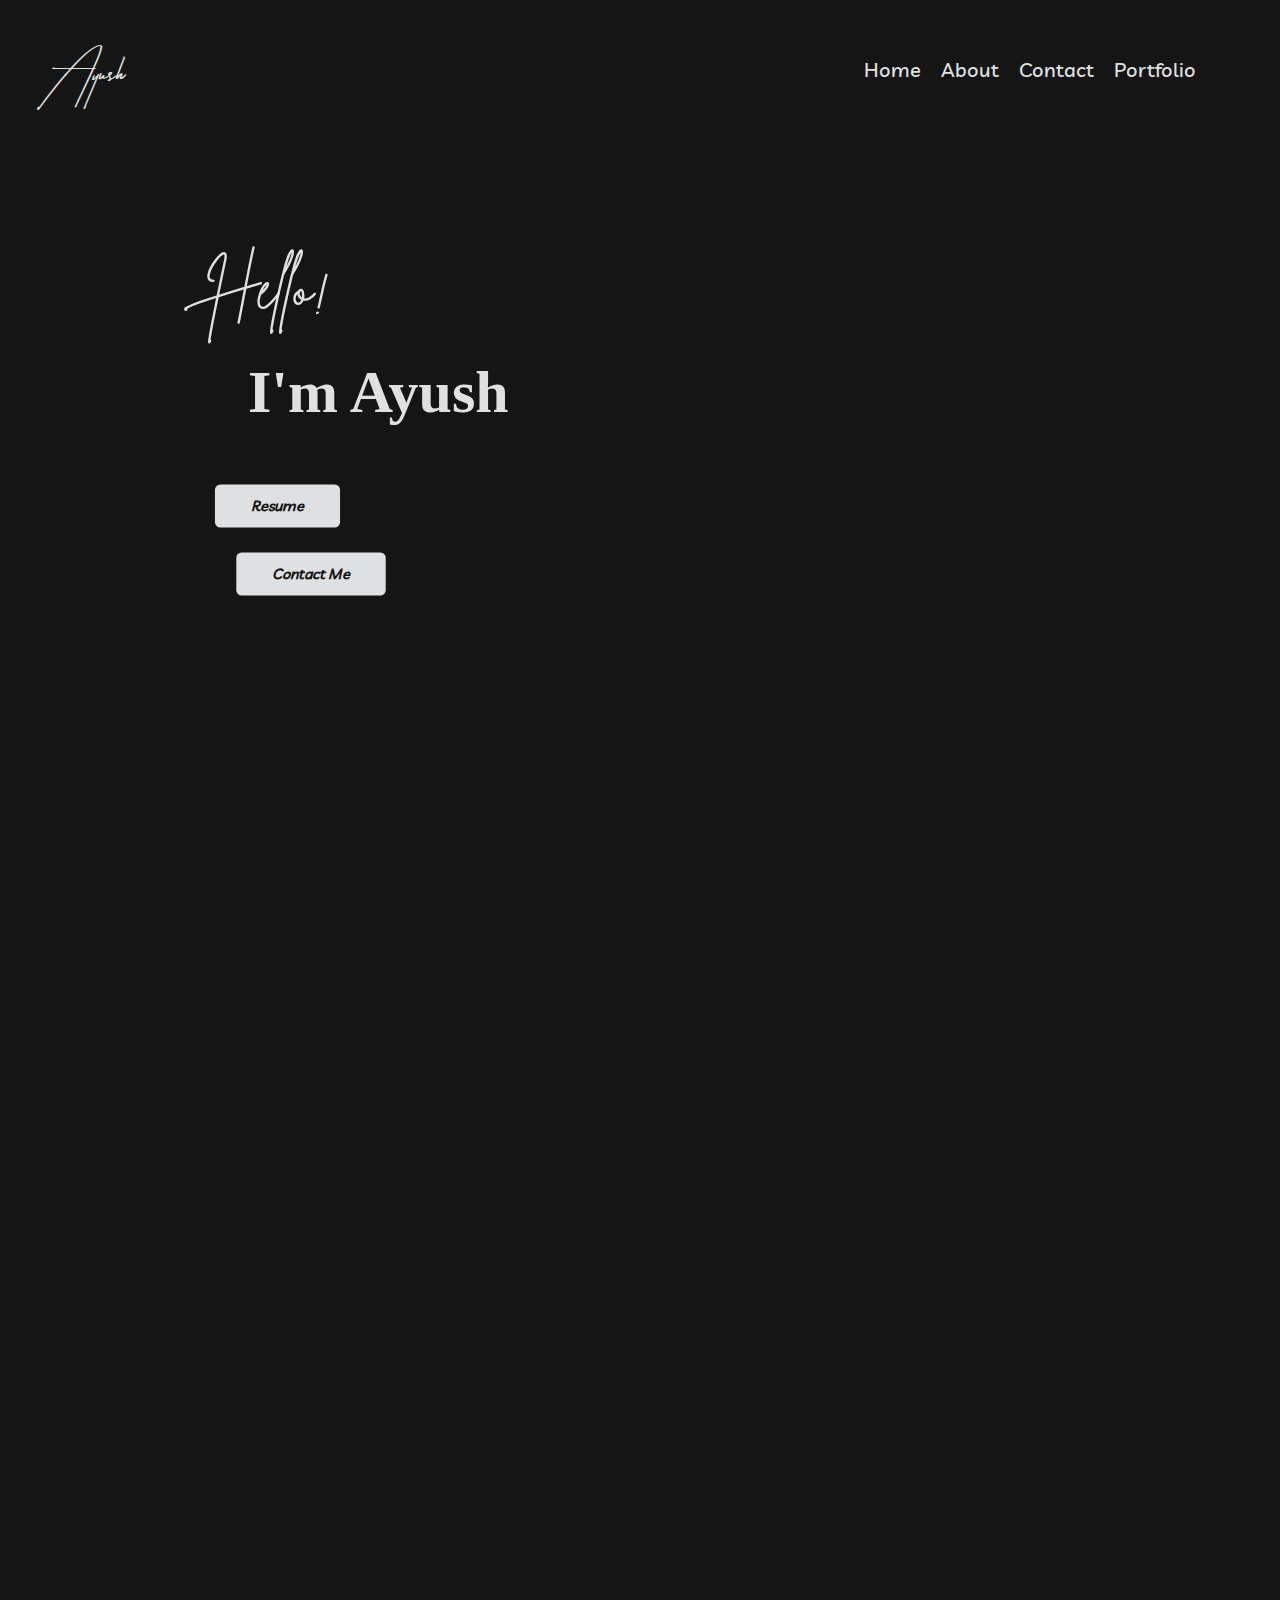
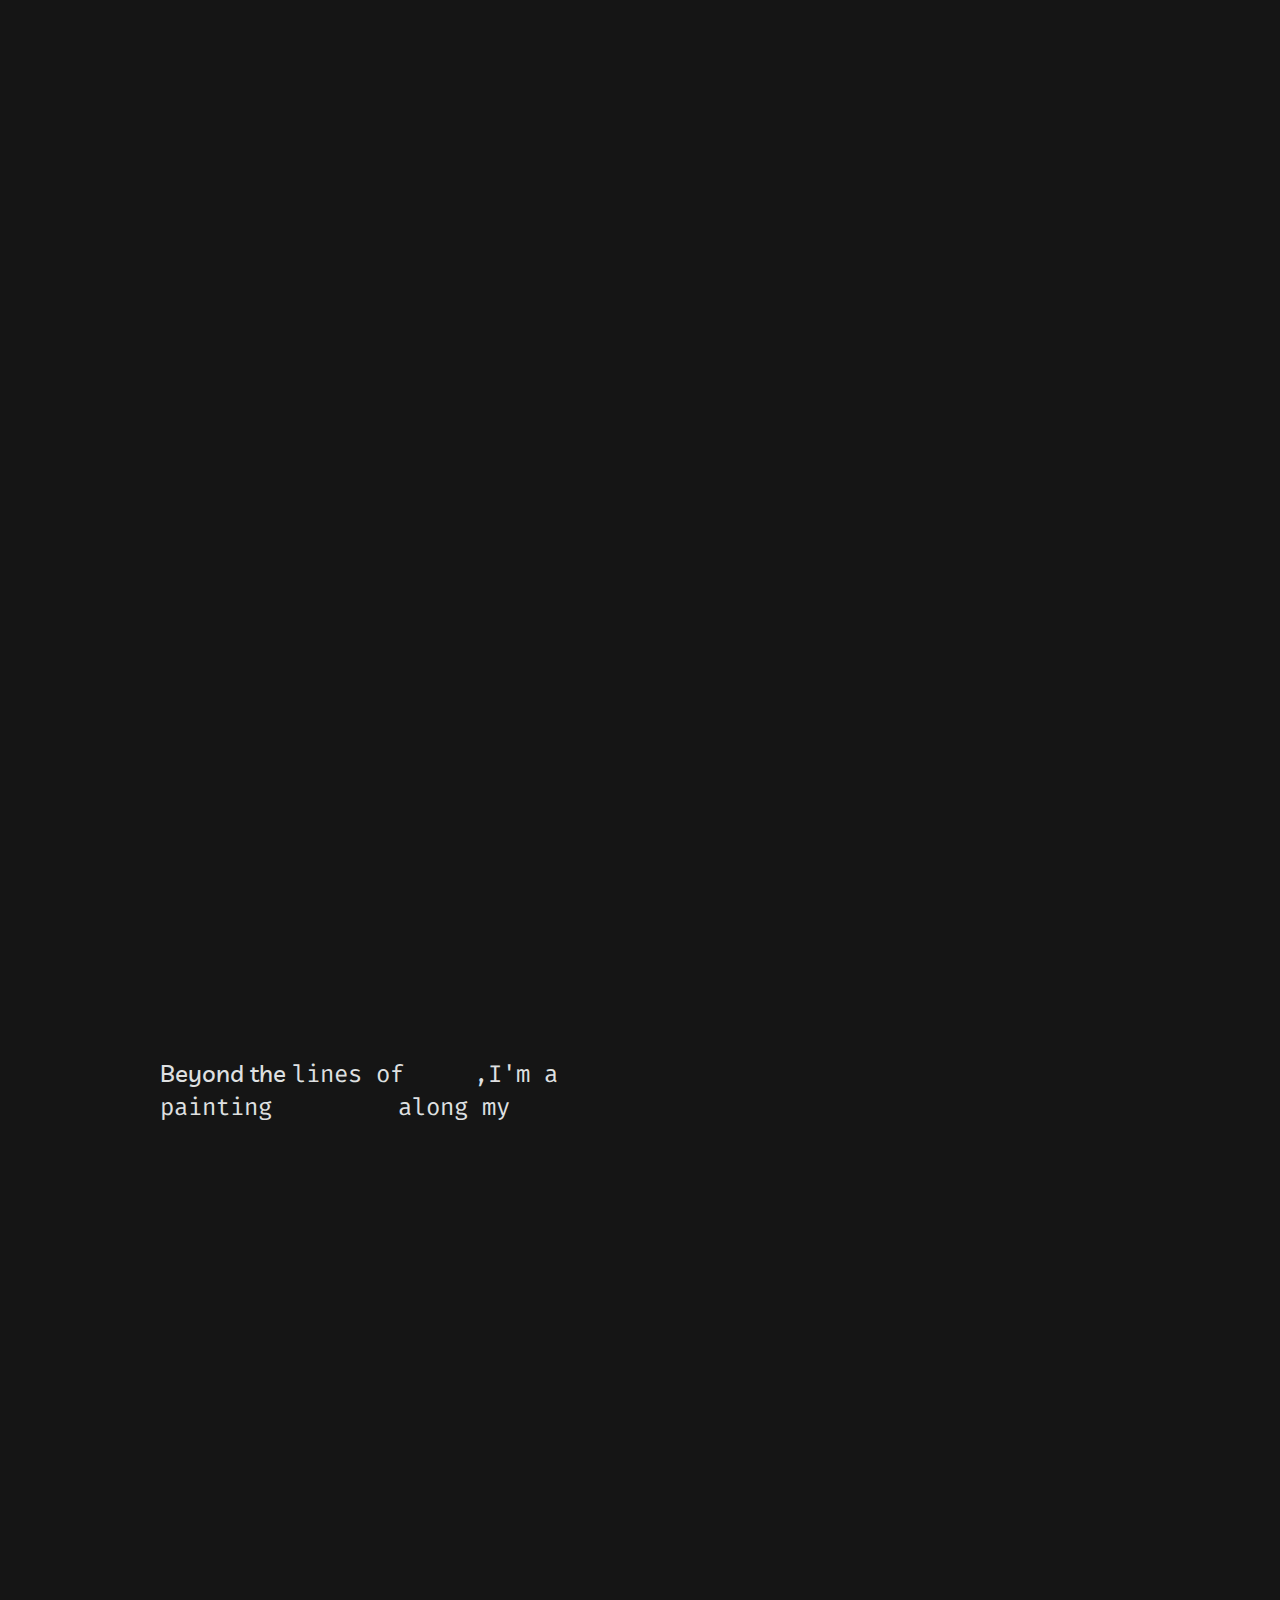
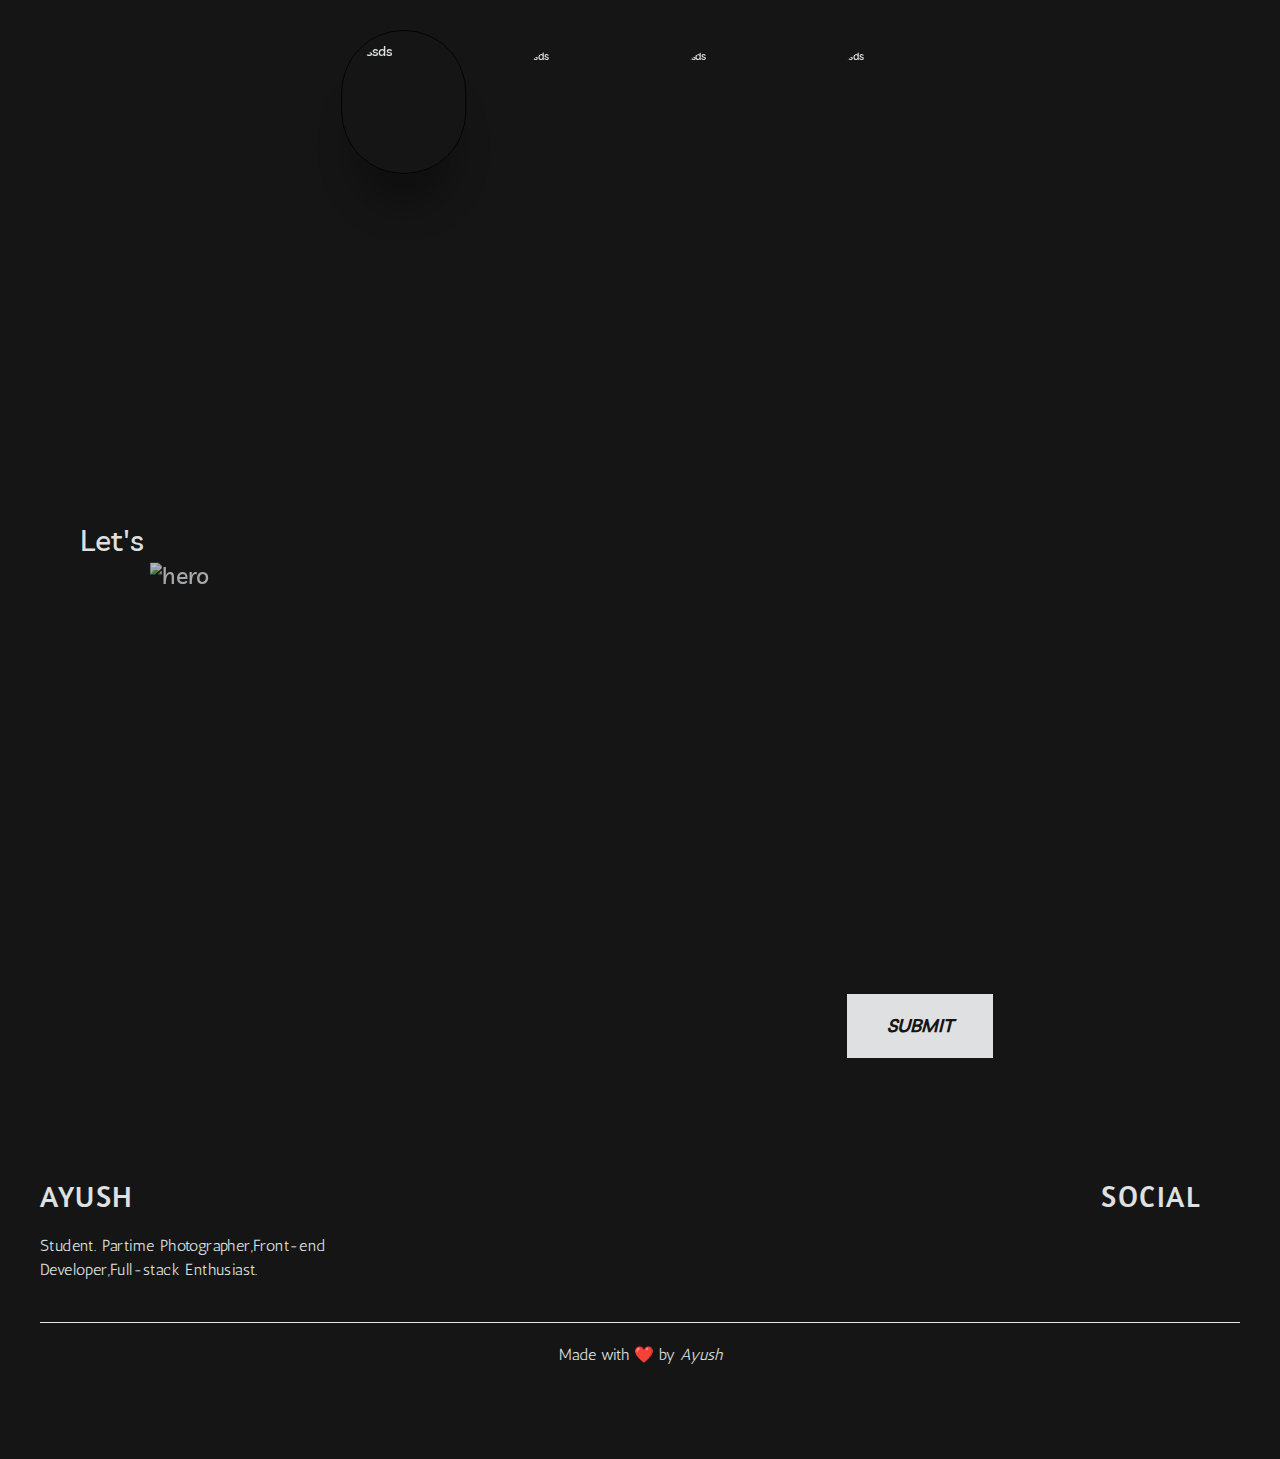
==== index.html @ 9d37b716 "added some precreated files" ====
<!DOCTYPE html>
<html lang="en" class="dark">
<head>
    <meta charset="UTF-8">
    <meta name="viewport" content="width=device-width, initial-scale=1.0">
    <title>Portfolio</title>
    <link rel = "icon" href="./img/titleLogo.png" type = "image/x-icon"> 
    <link rel="stylesheet" href="./css/style.css">
    <link rel="stylesheet" href="./css/style2.css">
    <link rel="stylesheet" href="./fonts/fonts.css">
    <link rel="stylesheet" href="https://cdnjs.cloudflare.com/ajax/libs/font-awesome/6.4.2/css/all.min.css" integrity="sha512-z3gLpd7yknf1YoNbCzqRKc4qyor8gaKU1qmn+CShxbuBusANI9QpRohGBreCFkKxLhei6S9CQXFEbbKuqLg0DA==" crossorigin="anonymous" referrerpolicy="no-referrer" />
    <link rel="stylesheet" href="https://necolas.github.io/normalize.css/latest/normalize.css">
    <link rel="stylesheet" href="aos-master/dist/aos.css" />
    <script src="https://cdn.jsdelivr.net/npm/sweetalert2@11"></script>
    <link rel="stylesheet" type="text/css" href="https://cdn.jsdelivr.net/npm/toastify-js/src/toastify.min.css">
    <link rel="stylesheet" href="https://cdnjs.cloudflare.com/ajax/libs/animate.css/4.1.1/animate.min.css"/>
</head>
<body class="scrollbar-thin scroll-smooth scrollbar-thumb-darkBG dark:scrollbar-thumb-darkWhite dark:bg-darkBG dark:text-darkWhite">

    <div id="home"></div>
    <div id="menus" class="md:mt-10 z-50 dark:bg-darkBG" >
        <div id="hamburger" class="text-center scale-150 md:hidden py-10">
            <i id="burgerIcon" class="fa-solid fa-bars"></i>
        </div>

        <div id="mobileMenu" class="backdrop:blur-xl hidden md:hidden text-black dark:text-darkWhite h-full">
            <ul id="navlinksMobile" class="text-center pt-20 pb-20 tracking-widest">
                <a href="#home" class="m-5"><li>Home</li></a>
                <a href="#about" class="m-5"><li>About</li></a>
                <a href="#contact" class="m-5"><li>Contact</li></a>
                <a href="#portfolio" class="m-5"><li>Portfolio</li></a>
                <li>
                    <i class="fa-solid fa-sun dark:text-darkWhite m-5 text-center text-darkBG cursor-pointer hover:-rotate-45 duration-300" id="iconSwitcher" onclick="switchDarkMode()"></i>
                </li>
            </ul>
        </div>

        <div id="navbar" class="hidden md:flex text-xl justify-between items-center pr-16 pl-16">
            <span id="logo" class="text-5xl">Ayush</span>
            <ul id="navlinks" class="flex my-4 space-x-5 items-center ">
                <a href="#home"><li>Home</li></a>
                <a href="#about"><li>About</li></a>
                <a href="#contact"><li>Contact</li></a>
                <a href="#portfolio"><li>Portfolio</li></a>
                <li>
                    <i class="fa-solid fa-sun dark:text-darkWhite text-center text-darkBG cursor-pointer hover:-rotate-45 duration-300" id="iconSwitcher2" onclick="switchDarkMode()"></i>
                </li>
            </ul>
        </div>
    </div>

    <div id="moveToTop">
        <div class="rounded-xl bg-black w-14 h-14 flex cursor-pointer text-center p-5 dark:bg-darkWhite" id="arrowToTop">
            <i class="fa-solid fa-angle-up dark:text-darkBG text-white"></i>
        </div>
    </div>

    <div id="Ghar" class="p-20" data-aos="fade">
        <section id="" class="relative items-center mt-30">
            <div class="grid md:grid-cols-2 text-2xl">
                <div id="content" class="mt-20 md:px-32" data-aos="fade">
                    <div id="txt" class=" space-y-10 mb-5 text-center md:text-left">
                        <span id="homeHelo" class="text-6xl">Hello!</span>
                        <p class="text-6xl">
                            <span id="im" class="font-bold md:ml-10">I'm Ayush</span>
                        </p>
                    </div>
                    <span id="element" class="md:ml-48 text-left"></span>  
                    <div class="md:space-x-5 mt-10">
                        <button class="bg-black p-3 px-10 mt-5  text-white font-bold italic text-base rounded-md scale-90 dark:bg-darkWhite dark:text-darkBG" id="btn" onclick="downloadResume()">Resume</button>
                        <button class="bg-black p-3 px-10 mt-5  text-white font-bold italic text-base rounded-md scale-90  dark:bg-darkWhite dark:text-darkBG" id="btn" name="contactRefer">
                            Contact Me</a>
                        </button>
                    </div>
                </div> 
                <div id="img" class="hidden md:flex ml-52 scale-50" data-aos="zoom-in">
                    <img src="https://images.unsplash.com/flagged/photo-1576697362153-ac5f08c9b140?q=80&w=1887&auto=format&fit=crop&ixlib=rb-4.0.3&ixid=M3wxMjA3fDB8MHxwaG90by1wYWdlfHx8fGVufDB8fHx8fA%3D%3D" class="dark:brightness-75" alt="">
                </div>
                

            </div>
        </section>
    </div>

    <div id="about" class="p-20">
        <section id="abtme">
            <div class="md:flex md:flex-col-2 space-y-10">
                <div class="md:w-1/2" data-aos="fade-up">
                    <img src="https://images.pexels.com/photos/8059123/pexels-photo-8059123.jpeg?auto=compress&cs=tinysrgb&w=1260&h=750&dpr=1" alt="userimg" class="w-96 h-max mt-16 brightness-75">
                </div>
                <div class="md:w-1/2 text-xl">
                    <h1 class="tracking-wide font-bold mt-16" id="abtHead" data-aos="fade-left">About me</h1>
                    <p class="mt-5 mb-5" id="abtPara" data-aos="fade">Lorem ipsum dolor sit amet consectetur adipisicing elit. Quas adipisci deleniti eum! Harum eius assumenda rem et, dolorem aut! Libero eveniet mollitia, excepturi dolorum nisi aperiam nulla asperiores neque commodi. Lorem ipsum dolor sit, amet consectetur adipisicing elit. Pariatur tenetur, hic aspernatur praesentium sit tempora in quos laboriosam fugiat modi repellat sequi optio. </p>
                    <div class="grid grid-cols-2 tracking-wide ">
                        <div class="mb-5">
                            <h1 class="font-bold" id="abtHead" data-aos="fade-left" class="mb-5">Name</h1>
                            <h3 id="abtSub" data-aos="fade">Ayush</h3>
                        </div>
                        <div class="mb-5">
                            <h1 class="font-bold" id="abtHead" data-aos="fade-left" class="mb-5">Email</h1>
                            <h3 id="abtSub" class="text-base md:text-xl" data-aos="fade"><a href="mailto:ayushatword5@gmail.com">ayushatwork5@gmail.com</a></h3>
                        </div>
                        <div class="mb-5">
                            <h1 class="font-bold" id="abtHead" data-aos="fade-left" class="mb-5">Education</h1>
                            <ul>
                                <li><h3 id="abtSub" data-aos="fade" class="text-base md:text-xl">MIT Manipal</h3></li>
                            </ul>
                        </div>
                        <div class="mb-5">
                            <h1 class="font-bold" id="abtHead" data-aos="fade-left" class="mb-5">Work Experience</h1>
                            <h3 id="abtSub" data-aos="fade" class="text-base md:text-xl">Been here for atleast 1yr.</h3>
                        </div>
                        
                    </div>
                </div>
            </div>
        </section>
    </div>

    <div id="myWorks" class="p-20">
        <div>
            <h1 class="font-bold text-3xl mb-28 text-center" data-aos="fade-right">My Work's</h1>
            <div class="grid md:grid-cols-3 md:mb-20">
                <div class="card h-72" data-aos="zoom-in ">
                    <img src="./img/websites/image.png" alt="img1">
                    <div class="overlay cursor-pointer"></div>
                    <a href="" class="text-center">Explore</a>
                </div>
                <div class="card h-72" data-aos="zoom-in ">
                    <img src="./img/websites/image (1).png" alt="img1">
                    <div class="overlay cursor-pointer"></div>
                    <a href="" class="text-center">Explore</a>
                </div>
                <div class="card h-72" data-aos="zoom-in ">
                    <img src="./img/websites/image (2).png" alt="img1">
                    <div class="overlay cursor-pointer"></div>
                    <a href="" class="text-center">Explore</a>
                </div>
                <div class="card h-72" data-aos="zoom-in ">
                    <img src="./img/websites/image (3).png" alt="img1">
                    <div class="overlay cursor-pointer"></div>
                    <a href="" class="text-center">Explore</a>
                </div>
                <div class="card h-72" data-aos="zoom-in ">
                    <img src="./img/websites/image (4).png" alt="img1">
                    <div class="overlay cursor-pointer"></div>
                    <a href="" class="text-center">Explore</a>
                </div>
                <div class="card h-72" data-aos="zoom-in ">
                    <img src="./img/websites/img6.webp" alt="img1">
                    <div class="overlay cursor-pointer"></div>
                    <a href="" class="text-center">Explore</a>
                </div>
            </div>
            <div id="explore" style="font-family: Julius;" data-aos="fade-right">
                <a href="" style="box-shadow: 0px 0px;" data-aos="fade">EXPLORE MORE <i class="fa-solid fa-chevron-right" style="color: #000000;" id="arrow"></i></a>
            </div>
        </div>
    </div>

    <div id="portfolio" class="p-20 text-center">
        <span class="font-bold text-3xl mb-28" data-aos="fade-right">My Experiences!</span>
        <div class="hidden md:flex justify-between pl-20 pr-20 mt-16 mr-20 ml-10" data-aos="fade-right">
            <span class="font-bold text-xl italic">Technology I use.</span>
            <span class="font-bold text-xl italic">Projects currently in progress.</span>
        </div>

        <div class="grid md:grid-cols-2 grid-rows-1">

            <span class="flex md:hidden mt-20 font-semibold italic text-xl">Technology I use.</span>
            <div class="grid md:grid-rows-2">

                <div class="flex md:ml-16 ml-5 items-center" id="backend" data-aos="fade-up">
                    <div class="flex flex-col items-center">
                        <div class="absolute -rotate-90 transform-origin-bottom-left mt-52 mr-20" id="abilityName">
                            <span class="text-gray-400 italic dark:text-darkComment">BACKEND</span>
                        </div>
                        <div class="flex flex-col items-center">
                            <div class="h-5 w-5 bg-black rounded-full mt-24 dark:bg-darkWhite"></div>
                            <div class="bg-black w-1 h-52 dark:bg-darkWhite"></div>
                            <div class="h-5 w-5 bg-black rounded-full dark:bg-darkWhite"></div>
                        </div>
                    </div>
                    <div class="grid grid-cols-2 grid-rows-2 mt-28" id="imgs">
                        <img src="./img/logos/dark/4a.png" alt="" class="w-20 h-w-20 p-2 ml-2">
                        <img src="./img/logos/dark/2.png" alt="" class="w-20 h-w-20 p-2 ml-2">
                        <img src="./img/logos/dark/3.png" alt="" class="w-20 h-w-20 p-2 ml-2">
                        <img src="./img/logos/dark/4.png" alt="" class="w-20 h-w-20 p-2 ml-2">
                    </div>
                </div>

                <div class="flex md:ml-16 ml-5 items-center" id="frontend" data-aos="fade-up">
                    <div class="flex flex-col items-center">
                        <div class="absolute -rotate-90 transform-origin-bottom-left mt-52 mr-20" id="abilityName">
                            <span class="text-gray-400 italic dark:text-darkComment">FRONTEND</span>
                        </div>
                        <div class="flex flex-col items-center">
                            <div class="h-5 w-5 bg-black rounded-full mt-24 dark:bg-darkWhite"></div>
                            <div class="bg-black w-1 h-52 dark:bg-darkWhite"></div>
                            <div class="h-5 w-5 bg-black rounded-full dark:bg-darkWhite"></div>
                        </div>
                    </div>
                    <div class="grid grid-cols-2 grid-rows-2 mt-28" id="imgs">
                        <img src="./img/logos/dark/9.png" alt="" class="w-20 h-w-20 p-2 ml-2">
                        <img src="./img/logos/dark/10.png" alt="" class="w-20 h-w-20 p-2 ml-2">
                        <img src="./img/logos/dark/11.png" alt="" class="w-20 h-w-20 p-2 ml-2">
                        <img src="./img/logos/dark/12.png" alt="" class="w-20 h-w-20 p-2 ml-2">
                    </div>
                </div>

                <div class="flex md:ml-16 ml-5 items-center" id="Software" data-aos="fade-up">
                    <div class="flex flex-col items-center">
                        <div class="absolute -rotate-90 transform-origin-bottom-left mt-52 mr-20" id="abilityName">
                            <span class="text-gray-400 italic dark:text-darkComment">SOFTWARES</span>
                        </div>
                        <div class="flex flex-col items-center">
                            <div class="h-5 w-5 bg-black rounded-full mt-24 dark:bg-darkWhite"></div>
                            <div class="bg-black w-1 h-52 dark:bg-darkWhite"></div>
                            <div class="h-5 w-5 bg-black rounded-full dark:bg-darkWhite"></div>
                        </div>
                    </div>
                    <div class="grid grid-cols-2 grid-rows-2 mt-28" id="imgs">
                        <img src="./img/logos/dark/5a.png" alt="" class="w-20 h-w-20 p-2 ml-2">
                        <img src="./img/logos/dark/5.png" alt="" class="w-20 h-w-20 p-2 ml-2">
                        <img src="./img/logos/dark/6.png" alt="" class="w-20 h-w-20 p-2 ml-2">
                        <img src="./img/logos/dark/7.png" alt="" class="w-20 h-w-20 p-2 ml-2">
                    </div>
                </div>

            </div>

            <span class="flex md:hidden mt-20 font-semibold italic text-xl">Projects currently in progress.</span>

            <div class="grid grid-rows-2">

                <div class="flex items-center md:space-x-10 space-x-5" data-aos="fade-up">

                    <div class="mt-20">
                        <span class="font-bold">2023</span>
                        <span class="text-slate-500 dark:text-darkComment">Early June</span>
                    </div>
    
                    <div>
                        <div class="flex flex-col items-center">
                            <div class="h-5 w-5 bg-black rounded-full mt-24 dark:bg-darkWhite"></div>
                            <div class="bg-black w-1 h-52 dark:bg-darkWhite"></div>
                            <div class="h-5 w-5 bg-black rounded-full dark:bg-darkWhite"></div>
                        </div>
                    </div>
    
                    <div class="mt-20">
                        <span class="italic text-2xl">Project 1</span>
                        <br>
                        <span class="text-xl text-slate-500 dark:text-darkComment">Hello world</span>
                        <p class="mt-10 tracking-wide">Lorem ipsum dolor sit, amet consectetur adipisicing elit. Assumenda aperiam fugit fugiat molestiae, sit deleniti quaerat doloribus nemo possimus placeat ipsum neque consequuntur nostrum excepturi ducimus dolor temporibus nulla alias!</p>
                    </div>
    
                </div>

                <div class="flex items-center md:space-x-10 space-x-5" data-aos="fade-up">

                    <div class="mt-20">
                        <span class="font-bold">2023</span>
                        <span class="text-slate-500 dark:text-darkComment">Mid July</span>
                    </div>
    
                    <div>
                        <div class="flex flex-col items-center">
                            <div class="h-5 w-5 bg-black rounded-full mt-24 dark:bg-darkWhite"></div>
                            <div class="bg-black w-1 h-52 dark:bg-darkWhite"></div>
                            <div class="h-5 w-5 bg-black rounded-full dark:bg-darkWhite"></div>
                        </div>
                    </div>
    
                    <div class="mt-20">
                        <span class="italic text-2xl">Project 2</span>
                        <br>
                        <span class="text-xl text-slate-500 dark:text-darkComment">React App</span>
                        <p class="mt-10 tracking-wide">Lorem ipsum dolor sit, amet consectetur adipisicing elit. Assumenda aperiam fugit fugiat molestiae, sit deleniti quaerat doloribus nemo possimus placeat ipsum neque consequuntur nostrum excepturi ducimus dolor temporibus nulla alias!</p>
                    </div>
    
                </div>

                <div class="flex items-center md:space-x-10 space-x-5" data-aos="fade-up">

                    <div class="mt-20">
                        <span class="font-bold">2023</span>
                        <span class="text-slate-500 dark:text-darkComment">Late <br>
                        Aug</span>
                    </div>
    
                    <div>
                        <div class="flex flex-col items-center">
                            <div class="h-5 w-5 bg-black rounded-full mt-24 dark:bg-darkWhite"></div>
                            <div class="bg-black w-1 h-52 dark:bg-darkWhite"></div>
                            <div class="h-5 w-5 bg-black rounded-full dark:bg-darkWhite"></div>
                        </div>
                    </div>
    
                    <div class="mt-20">
                        <span class="italic text-2xl">Project 3</span>
                        <br>
                        <span class="text-xl text-slate-500 dark:text-darkComment">Cafe Store</span>
                        <p class="mt-10 tracking-wide">Lorem ipsum dolor sit, amet consectetur adipisicing elit. Assumenda aperiam fugit fugiat molestiae, sit deleniti quaerat doloribus nemo possimus placeat ipsum neque consequuntur nostrum excepturi ducimus dolor temporibus nulla alias!</p>
                    </div>
    
                </div>
            </div>
        </div>
        <div class="mt-36 text-center" data-aos="fade-right">
            <span class="italic text-base tracking-wider" style="font-family: firaCode;">"I enjoy learning new technologies every day, making things more beautiful."</span>
        </div>
    </div>

    <div id="extras" class="p-20">
        <section id="Portfolio">
            <div class="px-10 md:p-20 md:flex md:space-x-80">
                <div class="flex flex-col md:mt-48">
                    <div class="text-2xl">
                        Beyond the <span style="font-family: FiraCode;">lines of <span class="font-bold" data-aos="fade" data-aos-duration="500">code</span>,I'm a<span style="font-family: amster;" data-aos="fade" data-aos-duration="700"> visual storyteller </span>painting <span class="font-bold italic" data-aos="fade" data-aos-duration="900"> moments</span> along my <span style="font-family: bright;" data-aos="fade" data-aos-duration="1100"> Camera.</span>
                    </div>
                    <div id="explore" class="mt-20 md:mt-4 mb-20" style="font-family: Julius;" data-aos="fade-right">
                        <a href="" style="box-shadow: 0px 0px;">EXPLORE MORE <i class="fa-solid fa-chevron-right text-black dark:text-darkWhite" id="arrow"></i></a>
                    </div>
                </div>
                <div class="grid md:grid-cols-2" data-aos="fade-up">
                    <div id="imgContainer" class=" overflow-hidden">
                        <img src="https://images.pexels.com/photos/6956800/pexels-photo-6956800.jpeg?auto=compress&cs=tinysrgb&w=1260&h=750&dpr=1" data-fancybox  alt="img1" id="imgGal" class="cursor-pointer hover:scale-125 duration-300 dark:brightness-75">
                    </div>
                    <div id="imgContainer" class=" overflow-hidden">
                        <img src="https://images.pexels.com/photos/5083711/pexels-photo-5083711.jpeg?auto=compress&cs=tinysrgb&w=1260&h=750&dpr=1" data-fancybox alt="img1" id="imgGal" class="cursor-pointer hover:scale-125 duration-300 dark:brightness-75">
                    </div>
                    <div id="imgContainer" class=" overflow-hidden">
                        <img src="https://images.pexels.com/photos/3230516/pexels-photo-3230516.jpeg?auto=compress&cs=tinysrgb&w=1260&h=750&dpr=1" data-fancybox alt="img1" id="imgGal" class="cursor-pointer hover:scale-125 duration-300 dark:brightness-75">
                    </div>
                    <div id="imgContainer" class=" overflow-hidden">
                        <img src="https://images.pexels.com/photos/8113850/pexels-photo-8113850.jpeg?auto=compress&cs=tinysrgb&w=1260&h=750&dpr=1" data-fancybox alt="img1" id="imgGal" class="cursor-pointer hover:scale-125 duration-300 dark:brightness-75">
                    </div>
                    
                </div>
            </div>
        </section>
    </div>

     <div id="testimonial" class="p-20">
        <section id="testimonial">
            <h1 class="font-bold text-3xl md:mb-20 text-center" data-aos="fade-right">Testimonials</h1>
            <div class="justify-center">
                <div class="md:ml-52 md:mr-52 md:flex justify-center grid grid-cols-2 grid-rows-2 scale-75 md:scale-90">
                    <img src="https://images.unsplash.com/photo-1633332755192-727a05c4013d?q=80&w=1780&auto=format&fit=crop&ixlib=rb-4.0.3&ixid=M3wxMjA3fDB8MHxwaG90by1wYWdlfHx8fGVufDB8fHx8fA%3D%3D" alt="ssds" id="test0" class="rounded-full h-40 w-40 scale-75 duration-500 grayscale cursor-pointer m-5  hover:duration-1000 hover:shadow-3xl dark:hover:shadow-3dxl" 
                    onclick="runTestimonial(0)">
                    <img src="https://images.unsplash.com/photo-1494790108377-be9c29b29330?q=80&w=1887&auto=format&fit=crop&ixlib=rb-4.0.3&ixid=M3wxMjA3fDB8MHxwaG90by1wYWdlfHx8fGVufDB8fHx8fA%3D%3D" alt="ssds" id="test1" class="rounded-full h-40 w-40 scale-75 duration-500 grayscale cursor-pointer m-5  hover:duration-1000 hover:shadow-3xl dark:hover:shadow-3dxl" onclick="runTestimonial(1)">
                    <img src="https://images.unsplash.com/photo-1535713875002-d1d0cf377fde?q=80&w=1780&auto=format&fit=crop&ixlib=rb-4.0.3&ixid=M3wxMjA3fDB8MHxwaG90by1wYWdlfHx8fGVufDB8fHx8fA%3D%3D" alt="ssds" id="test2" class="rounded-full h-40 w-40 scale-75 duration-500 grayscale cursor-pointer m-5  hover:duration-1000 hover:shadow-3xl dark:hover:shadow-3dxl"
                    onclick="runTestimonial(2)">
                    <img src="https://images.unsplash.com/photo-1438761681033-6461ffad8d80?q=80&w=2070&auto=format&fit=crop&ixlib=rb-4.0.3&ixid=M3wxMjA3fDB8MHxwaG90by1wYWdlfHx8fGVufDB8fHx8fA%3D%3D" alt="ssds" id="test3" class="rounded-full h-40 w-40 scale-75 duration-500 grayscale cursor-pointer m-5  hover:duration-1000 hover:shadow-3xl dark:hover:shadow-3dxl"
                    onclick="runTestimonial(3)">
                </div>
                <div class="text-center mt-10" data-aos="fade">
                    <div id="name" class="tracking-wider text-2xl" style="font-family: ANTIC;">    
                    </div>
                    <div class="md:pl-60 md:pr-60 tracking-widest mt-10 italic">
                        " <span id="testimonialContent">
                        </span> "
                    </div>
                </div>
            </div>
        </section>
    </div>
    
    <div id="contact" class="p-20">
        <section id="Contact">
            <div class="md:flex">
                <div class="md:w-1/2 text-3xl">
                    <span>Let's <span class="font-bold italic" data-aos="fade">Connect!</span></span>
                    <img src="https://images.pexels.com/photos/5467596/pexels-photo-5467596.jpeg?auto=compress&cs=tinysrgb&w=1260&h=750&dpr=1" alt="hero" class="scale-75 dark:brightness-75">
                </div>
                <div class="grid justify-items-center md:w-1/2 md:mt-16">
                    <div class="grid md:grid-cols-2 md:ml-12 md:mt-32">
                        <input type="text" id="naam" placeholder="Tell us your name!" class="p-3 m-2 h-16  border-2 border-black rounded dark:bg-darkBG dark:text-darkWhite dark:border-darkComment" data-aos="zoom-in-left">
                        <input type="email" placeholder="Email" class="p-3 m-2 h-16  border-2 border-black rounded dark:bg-darkBG dark:text-darkWhite dark:border-darkComment" data-aos="zoom-in-left" id="email">
                        <input type="number" placeholder="Phone" class="p-3 m-2 h-16  border-2 border-black rounded dark:bg-darkBG dark:text-darkWhite dark:border-darkComment" data-aos="zoom-in-left" id="phone">
                        <select class="p-3 m-2 h-16  border-2 border-black rounded dark:bg-darkBG dark:text-darkWhite dark:border-darkComment" data-aos="zoom-in-left" id="purpose">
                            <option value="" disabled selected class="text-darkWhite">Purpose</option>
                            <option value="Work" class="text-darkWhite">Work</option>
                            <option value="Suggestion" class="text-darkWhite">Suggestion</option>
                        </select>
                        <textarea class="border-black m-2 h-16 border-2 p-3 rounded col-span-full dark:bg-darkBG dark:text-darkWhite dark:border-darkComment" data-aos="zoom-in-left" placeholder="Any special requests?" id="details"></textarea>
                    </div>
                    <button class="bg-darkBG p-3 px-10 mt-10 h-16 text-darkWhite font-bold italic text-lg hover:bg-darkWhite dark:bg-darkWhite dark:text-darkBG" id="btn" onclick="submitForm()">SUBMIT</button>
                </div>
            </div>
        </section>
    </div>

    <div id="footer" class="bg-black p-10 text-white dark:bg-darkBG dark:text-darkWhite">
        <div class=" grid md:grid-cols-2">
            <div class="md:w-1/2 mb-10">
                <h1 class="text-3xl tracking-wider mb-5" id="footerHead"><a href="login.html">AYUSH</a></h1>
                <P id="footerPara" class="tracking-wide">Student. Partime Photographer,Front-end Developer,Full-stack Enthusiast.</P>
            </div>
            <div class="mb-10 md:justify-self-end mr-10">
                <h1 class="text-3xl mb-5 tracking-wider" id="footerHead">SOCIAL</h1>
                <div id="socialIcons" class="flex space-x-5">
                    <a href=""><i class="fa-brands fa-linkedin-in" style="color: #ffffff;" id="socialIcon"></i></a>
                    <a href=""><i class="fa-brands fa-github" style="color: #ffffff;" id="socialIcon"></i></a>
                    <a href=""><i class="fa-brands fa-x-twitter" style="color: #ffffff;" id="socialIcon"></i></a>
                    <a href=""><i class="fa-brands fa-instagram" style="color: #ffffff;" id="socialIcon"></i></a>
                    <a href=""><i class="fa-brands fa-youtube" style="color: #ffffff;" id="socialIcon"></i></a>
                </div>
            </div>
        </div>
        <hr>
        <div class="text-center mt-5" id="footerPara">
            Made with ❤️ by <span class="italic">Ayush</span>
        </div>

    </div>


    <!-- scripts -->
    <script src="aos-master/dist/aos.js"></script>
    <script type="text/javascript" src="https://cdn.jsdelivr.net/npm/toastify-js"></script>
    <script>AOS.init();</script>
    <script src="https://code.jquery.com/jquery-3.6.4.min.js"></script>
    <script src="https://unpkg.com/typed.js@2.1.0/dist/typed.umd.js"></script>
    <script src="https://cdn.jsdelivr.net/npm/@fancyapps/ui@5.0/dist/fancybox/fancybox.umd.js"></script>
    <link rel="stylesheet" href="https://cdn.jsdelivr.net/npm/@fancyapps/ui@5.0/dist/fancybox/fancybox.css">

    <script src="script.js"></script>
    <script>
        var typed = new Typed('#element', {
          strings: ['Visual Designer', 'Photographer','Web Developer'],
          typeSpeed: 100,
        });
        Fancybox.bind("[data-fancybox]", {});
    </script>
</body>
</html>
---- css/style.css ----
/*! tailwindcss v3.3.5 | MIT License | https://tailwindcss.com*/*,:after,:before{box-sizing:border-box;border:0 solid #e5e7eb}:after,:before{--tw-content:""}html{line-height:1.5;-webkit-text-size-adjust:100%;-moz-tab-size:4;-o-tab-size:4;tab-size:4;font-family:ui-sans-serif,system-ui,-apple-system,BlinkMacSystemFont,Segoe UI,Roboto,Helvetica Neue,Arial,Noto Sans,sans-serif,Apple Color Emoji,Segoe UI Emoji,Segoe UI Symbol,Noto Color Emoji;font-feature-settings:normal;font-variation-settings:normal}body{margin:0;line-height:inherit}hr{height:0;color:inherit;border-top-width:1px}abbr:where([title]){-webkit-text-decoration:underline dotted;text-decoration:underline dotted}h1,h2,h3,h4,h5,h6{font-size:inherit;font-weight:inherit}a{color:inherit;text-decoration:inherit}b,strong{font-weight:bolder}code,kbd,pre,samp{font-family:ui-monospace,SFMono-Regular,Menlo,Monaco,Consolas,Liberation Mono,Courier New,monospace;font-size:1em}small{font-size:80%}sub,sup{font-size:75%;line-height:0;position:relative;vertical-align:initial}sub{bottom:-.25em}sup{top:-.5em}table{text-indent:0;border-color:inherit;border-collapse:collapse}button,input,optgroup,select,textarea{font-family:inherit;font-feature-settings:inherit;font-variation-settings:inherit;font-size:100%;font-weight:inherit;line-height:inherit;color:inherit;margin:0;padding:0}button,select{text-transform:none}[type=button],[type=reset],[type=submit],button{-webkit-appearance:button;background-color:initial;background-image:none}:-moz-focusring{outline:auto}:-moz-ui-invalid{box-shadow:none}progress{vertical-align:initial}::-webkit-inner-spin-button,::-webkit-outer-spin-button{height:auto}[type=search]{-webkit-appearance:textfield;outline-offset:-2px}::-webkit-search-decoration{-webkit-appearance:none}::-webkit-file-upload-button{-webkit-appearance:button;font:inherit}summary{display:list-item}blockquote,dd,dl,figure,h1,h2,h3,h4,h5,h6,hr,p,pre{margin:0}fieldset{margin:0}fieldset,legend{padding:0}menu,ol,ul{list-style:none;margin:0;padding:0}dialog{padding:0}textarea{resize:vertical}input::-moz-placeholder,textarea::-moz-placeholder{opacity:1;color:#9ca3af}input::placeholder,textarea::placeholder{opacity:1;color:#9ca3af}[role=button],button{cursor:pointer}:disabled{cursor:default}audio,canvas,embed,iframe,img,object,svg,video{display:block;vertical-align:middle}img,video{max-width:100%;height:auto}[hidden]{display:none}*{scrollbar-color:auto;scrollbar-width:auto}*,::backdrop,:after,:before{--tw-border-spacing-x:0;--tw-border-spacing-y:0;--tw-translate-x:0;--tw-translate-y:0;--tw-rotate:0;--tw-skew-x:0;--tw-skew-y:0;--tw-scale-x:1;--tw-scale-y:1;--tw-pan-x: ;--tw-pan-y: ;--tw-pinch-zoom: ;--tw-scroll-snap-strictness:proximity;--tw-gradient-from-position: ;--tw-gradient-via-position: ;--tw-gradient-to-position: ;--tw-ordinal: ;--tw-slashed-zero: ;--tw-numeric-figure: ;--tw-numeric-spacing: ;--tw-numeric-fraction: ;--tw-ring-inset: ;--tw-ring-offset-width:0px;--tw-ring-offset-color:#fff;--tw-ring-color:#3b82f680;--tw-ring-offset-shadow:0 0 #0000;--tw-ring-shadow:0 0 #0000;--tw-shadow:0 0 #0000;--tw-shadow-colored:0 0 #0000;--tw-blur: ;--tw-brightness: ;--tw-contrast: ;--tw-grayscale: ;--tw-hue-rotate: ;--tw-invert: ;--tw-saturate: ;--tw-sepia: ;--tw-drop-shadow: ;--tw-backdrop-blur: ;--tw-backdrop-brightness: ;--tw-backdrop-contrast: ;--tw-backdrop-grayscale: ;--tw-backdrop-hue-rotate: ;--tw-backdrop-invert: ;--tw-backdrop-opacity: ;--tw-backdrop-saturate: ;--tw-backdrop-sepia: }.container{width:100%}@media (min-width:640px){.container{max-width:640px}}@media (min-width:768px){.container{max-width:768px}}@media (min-width:1024px){.container{max-width:1024px}}@media (min-width:1280px){.container{max-width:1280px}}@media (min-width:1536px){.container{max-width:1536px}}.fixed{position:fixed}.absolute{position:absolute}.relative{position:relative}.sticky{position:sticky}.inset-x-0{left:0;right:0}.bottom-0{bottom:0}.z-50{z-index:50}.col-span-full{grid-column:1/-1}.m-2{margin:.5rem}.m-5{margin:1.25rem}.mx-10{margin-left:2.5rem;margin-right:2.5rem}.my-4{margin-top:1rem;margin-bottom:1rem}.mb-10{margin-bottom:2.5rem}.mb-20{margin-bottom:5rem}.mb-28{margin-bottom:7rem}.mb-5{margin-bottom:1.25rem}.ml-10{margin-left:2.5rem}.ml-16{margin-left:4rem}.ml-2{margin-left:.5rem}.ml-5{margin-left:1.25rem}.ml-52{margin-left:13rem}.mr-10{margin-right:2.5rem}.mr-20{margin-right:5rem}.mt-10{margin-top:2.5rem}.mt-16{margin-top:4rem}.mt-20{margin-top:5rem}.mt-24{margin-top:6rem}.mt-28{margin-top:7rem}.mt-32{margin-top:8rem}.mt-36{margin-top:9rem}.mt-5{margin-top:1.25rem}.mt-52{margin-top:13rem}.mt-8{margin-top:2rem}.block{display:block}.flex{display:flex}.table{display:table}.grid{display:grid}.hidden{display:none}.h-14{height:3.5rem}.h-16{height:4rem}.h-40{height:10rem}.h-5{height:1.25rem}.h-52{height:13rem}.h-72{height:18rem}.h-full{height:100%}.h-max{height:-moz-max-content;height:max-content}.w-1{width:.25rem}.w-14{width:3.5rem}.w-20{width:5rem}.w-40{width:10rem}.w-5{width:1.25rem}.w-96{width:24rem}.w-full{width:100%}.-rotate-90{--tw-rotate:-90deg}.-rotate-90,.scale-150{transform:translate(var(--tw-translate-x),var(--tw-translate-y)) rotate(var(--tw-rotate)) skewX(var(--tw-skew-x)) skewY(var(--tw-skew-y)) scaleX(var(--tw-scale-x)) scaleY(var(--tw-scale-y))}.scale-150{--tw-scale-x:1.5;--tw-scale-y:1.5}.scale-50{--tw-scale-x:.5;--tw-scale-y:.5}.scale-50,.scale-75{transform:translate(var(--tw-translate-x),var(--tw-translate-y)) rotate(var(--tw-rotate)) skewX(var(--tw-skew-x)) skewY(var(--tw-skew-y)) scaleX(var(--tw-scale-x)) scaleY(var(--tw-scale-y))}.scale-75{--tw-scale-x:.75;--tw-scale-y:.75}.scale-90{--tw-scale-x:.9;--tw-scale-y:.9}.scale-90,.transform{transform:translate(var(--tw-translate-x),var(--tw-translate-y)) rotate(var(--tw-rotate)) skewX(var(--tw-skew-x)) skewY(var(--tw-skew-y)) scaleX(var(--tw-scale-x)) scaleY(var(--tw-scale-y))}.cursor-pointer{cursor:pointer}.resize{resize:both}.grid-cols-2{grid-template-columns:repeat(2,minmax(0,1fr))}.grid-rows-1{grid-template-rows:repeat(1,minmax(0,1fr))}.grid-rows-2{grid-template-rows:repeat(2,minmax(0,1fr))}.flex-col{flex-direction:column}.items-center{align-items:center}.justify-center{justify-content:center}.justify-between{justify-content:space-between}.justify-items-center{justify-items:center}.space-x-10>:not([hidden])~:not([hidden]){--tw-space-x-reverse:0;margin-right:calc(2.5rem*var(--tw-space-x-reverse));margin-left:calc(2.5rem*(1 - var(--tw-space-x-reverse)))}.space-x-5>:not([hidden])~:not([hidden]){--tw-space-x-reverse:0;margin-right:calc(1.25rem*var(--tw-space-x-reverse));margin-left:calc(1.25rem*(1 - var(--tw-space-x-reverse)))}.space-y-10>:not([hidden])~:not([hidden]){--tw-space-y-reverse:0;margin-top:calc(2.5rem*(1 - var(--tw-space-y-reverse)));margin-bottom:calc(2.5rem*var(--tw-space-y-reverse))}.overflow-hidden{overflow:hidden}.overflow-x-auto{overflow-x:auto}.scroll-smooth{scroll-behavior:smooth}.rounded{border-radius:.25rem}.rounded-full{border-radius:9999px}.rounded-md{border-radius:.375rem}.rounded-xl{border-radius:.75rem}.border{border-width:1px}.border-0{border-width:0}.border-2{border-width:2px}.border-b{border-bottom-width:1px}.border-black{--tw-border-opacity:1;border-color:rgb(0 0 0/var(--tw-border-opacity))}.border-gray-200{--tw-border-opacity:1;border-color:rgb(229 231 235/var(--tw-border-opacity))}.bg-black{--tw-bg-opacity:1;background-color:rgb(0 0 0/var(--tw-bg-opacity))}.bg-blue-400{--tw-bg-opacity:1;background-color:rgb(96 165 250/var(--tw-bg-opacity))}.bg-darkBG{--tw-bg-opacity:1;background-color:rgb(21 21 21/var(--tw-bg-opacity))}.bg-gray-100{--tw-bg-opacity:1;background-color:rgb(243 244 246/var(--tw-bg-opacity))}.bg-gray-200{--tw-bg-opacity:1;background-color:rgb(229 231 235/var(--tw-bg-opacity))}.bg-green-600{--tw-bg-opacity:1;background-color:rgb(22 163 74/var(--tw-bg-opacity))}.bg-red-600{--tw-bg-opacity:1;background-color:rgb(220 38 38/var(--tw-bg-opacity))}.p-10{padding:2.5rem}.p-2{padding:.5rem}.p-20{padding:5rem}.p-3{padding:.75rem}.p-5{padding:1.25rem}.px-10{padding-left:2.5rem;padding-right:2.5rem}.px-6{padding-left:1.5rem;padding-right:1.5rem}.py-10{padding-top:2.5rem;padding-bottom:2.5rem}.py-3{padding-top:.75rem;padding-bottom:.75rem}.py-4{padding-top:1rem;padding-bottom:1rem}.pb-20{padding-bottom:5rem}.pl-16{padding-left:4rem}.pl-20{padding-left:5rem}.pr-16{padding-right:4rem}.pr-20{padding-right:5rem}.pt-20{padding-top:5rem}.text-left{text-align:left}.text-center{text-align:center}.text-2xl{font-size:1.5rem;line-height:2rem}.text-3xl{font-size:1.875rem;line-height:2.25rem}.text-5xl{font-size:3rem;line-height:1}.text-6xl{font-size:3.75rem;line-height:1}.text-base{font-size:1rem;line-height:1.5rem}.text-lg{font-size:1.125rem;line-height:1.75rem}.text-sm{font-size:.875rem;line-height:1.25rem}.text-xl{font-size:1.25rem;line-height:1.75rem}.text-xs{font-size:.75rem;line-height:1rem}.font-bold{font-weight:700}.font-semibold{font-weight:600}.uppercase{text-transform:uppercase}.italic{font-style:italic}.tracking-wide{letter-spacing:.025em}.tracking-wider{letter-spacing:.05em}.tracking-widest{letter-spacing:.1em}.text-black{--tw-text-opacity:1;color:rgb(0 0 0/var(--tw-text-opacity))}.text-darkBG{--tw-text-opacity:1;color:rgb(21 21 21/var(--tw-text-opacity))}.text-darkWhite{--tw-text-opacity:1;color:rgb(223 224 225/var(--tw-text-opacity))}.text-gray-400{--tw-text-opacity:1;color:rgb(156 163 175/var(--tw-text-opacity))}.text-gray-700{--tw-text-opacity:1;color:rgb(55 65 81/var(--tw-text-opacity))}.text-slate-500{--tw-text-opacity:1;color:rgb(100 116 139/var(--tw-text-opacity))}.text-white{--tw-text-opacity:1;color:rgb(255 255 255/var(--tw-text-opacity))}.opacity-80{opacity:.8}.shadow-md{--tw-shadow:0 4px 6px -1px #0000001a,0 2px 4px -2px #0000001a;--tw-shadow-colored:0 4px 6px -1px var(--tw-shadow-color),0 2px 4px -2px var(--tw-shadow-color);box-shadow:var(--tw-ring-offset-shadow,0 0 #0000),var(--tw-ring-shadow,0 0 #0000),var(--tw-shadow)}.blur{--tw-blur:blur(8px)}.blur,.brightness-75{filter:var(--tw-blur) var(--tw-brightness) var(--tw-contrast) var(--tw-grayscale) var(--tw-hue-rotate) var(--tw-invert) var(--tw-saturate) var(--tw-sepia) var(--tw-drop-shadow)}.brightness-75{--tw-brightness:brightness(.75)}.grayscale{--tw-grayscale:grayscale(100%)}.filter,.grayscale{filter:var(--tw-blur) var(--tw-brightness) var(--tw-contrast) var(--tw-grayscale) var(--tw-hue-rotate) var(--tw-invert) var(--tw-saturate) var(--tw-sepia) var(--tw-drop-shadow)}.backdrop-filter{-webkit-backdrop-filter:var(--tw-backdrop-blur) var(--tw-backdrop-brightness) var(--tw-backdrop-contrast) var(--tw-backdrop-grayscale) var(--tw-backdrop-hue-rotate) var(--tw-backdrop-invert) var(--tw-backdrop-opacity) var(--tw-backdrop-saturate) var(--tw-backdrop-sepia);backdrop-filter:var(--tw-backdrop-blur) var(--tw-backdrop-brightness) var(--tw-backdrop-contrast) var(--tw-backdrop-grayscale) var(--tw-backdrop-hue-rotate) var(--tw-backdrop-invert) var(--tw-backdrop-opacity) var(--tw-backdrop-saturate) var(--tw-backdrop-sepia)}.transition{transition-property:color,background-color,border-color,text-decoration-color,fill,stroke,opacity,box-shadow,transform,filter,-webkit-backdrop-filter;transition-property:color,background-color,border-color,text-decoration-color,fill,stroke,opacity,box-shadow,transform,filter,backdrop-filter;transition-property:color,background-color,border-color,text-decoration-color,fill,stroke,opacity,box-shadow,transform,filter,backdrop-filter,-webkit-backdrop-filter;transition-timing-function:cubic-bezier(.4,0,.2,1);transition-duration:.15s}.duration-300{transition-duration:.3s}.duration-500{transition-duration:.5s}.duration-700{transition-duration:.7s}.ease-in-out{transition-timing-function:cubic-bezier(.4,0,.2,1)}.scrollbar-thin{scrollbar-color:var(--scrollbar-thumb,initial) var(--scrollbar-track,initial)}.scrollbar-thin::-webkit-scrollbar-track{background-color:var(--scrollbar-track);border-radius:var(--scrollbar-track-radius)}.scrollbar-thin::-webkit-scrollbar-track:hover{background-color:var(--scrollbar-track-hover,var(--scrollbar-track))}.scrollbar-thin::-webkit-scrollbar-track:active{background-color:var(--scrollbar-track-active,var(--scrollbar-track-hover,var(--scrollbar-track)))}.scrollbar-thin::-webkit-scrollbar-thumb{background-color:var(--scrollbar-thumb);border-radius:var(--scrollbar-thumb-radius)}.scrollbar-thin::-webkit-scrollbar-thumb:hover{background-color:var(--scrollbar-thumb-hover,var(--scrollbar-thumb))}.scrollbar-thin::-webkit-scrollbar-thumb:active{background-color:var(--scrollbar-thumb-active,var(--scrollbar-thumb-hover,var(--scrollbar-thumb)))}.scrollbar-thin::-webkit-scrollbar-corner{background-color:var(--scrollbar-corner);border-radius:var(--scrollbar-corner-radius)}.scrollbar-thin::-webkit-scrollbar-corner:hover{background-color:var(--scrollbar-corner-hover,var(--scrollbar-corner))}.scrollbar-thin::-webkit-scrollbar-corner:active{background-color:var(--scrollbar-corner-active,var(--scrollbar-corner-hover,var(--scrollbar-corner)))}.scrollbar-thin{scrollbar-width:thin}.scrollbar-thin::-webkit-scrollbar{display:block;width:8px;height:8px}.scrollbar-thumb-darkBG{--scrollbar-thumb:#151515!important}.backdrop\:blur-xl::backdrop{--tw-blur:blur(24px);filter:var(--tw-blur) var(--tw-brightness) var(--tw-contrast) var(--tw-grayscale) var(--tw-hue-rotate) var(--tw-invert) var(--tw-saturate) var(--tw-sepia) var(--tw-drop-shadow)}.hover\:-rotate-45:hover{--tw-rotate:-45deg}.hover\:-rotate-45:hover,.hover\:scale-125:hover{transform:translate(var(--tw-translate-x),var(--tw-translate-y)) rotate(var(--tw-rotate)) skewX(var(--tw-skew-x)) skewY(var(--tw-skew-y)) scaleX(var(--tw-scale-x)) scaleY(var(--tw-scale-y))}.hover\:scale-125:hover{--tw-scale-x:1.25;--tw-scale-y:1.25}.hover\:scale-150:hover{--tw-scale-x:1.5;--tw-scale-y:1.5;transform:translate(var(--tw-translate-x),var(--tw-translate-y)) rotate(var(--tw-rotate)) skewX(var(--tw-skew-x)) skewY(var(--tw-skew-y)) scaleX(var(--tw-scale-x)) scaleY(var(--tw-scale-y))}.hover\:bg-darkWhite:hover{--tw-bg-opacity:1;background-color:rgb(223 224 225/var(--tw-bg-opacity))}.hover\:opacity-70:hover{opacity:.7}.hover\:shadow-3xl:hover{--tw-shadow:0 50px 40px -15px #0000004d;--tw-shadow-colored:0 50px 40px -15px var(--tw-shadow-color);box-shadow:var(--tw-ring-offset-shadow,0 0 #0000),var(--tw-ring-shadow,0 0 #0000),var(--tw-shadow)}.hover\:duration-1000:hover{transition-duration:1s}.active\:scale-75:active{--tw-scale-x:.75;--tw-scale-y:.75}.active\:scale-75:active,.active\:scale-90:active{transform:translate(var(--tw-translate-x),var(--tw-translate-y)) rotate(var(--tw-rotate)) skewX(var(--tw-skew-x)) skewY(var(--tw-skew-y)) scaleX(var(--tw-scale-x)) scaleY(var(--tw-scale-y))}.active\:scale-90:active{--tw-scale-x:.9;--tw-scale-y:.9}:is([dir=rtl] .rtl\:text-right){text-align:right}:is(.dark .dark\:border-darkComment){--tw-border-opacity:1;border-color:rgb(121 121 121/var(--tw-border-opacity))}:is(.dark .dark\:border-gray-700){--tw-border-opacity:1;border-color:rgb(55 65 81/var(--tw-border-opacity))}:is(.dark .dark\:bg-darkBG){--tw-bg-opacity:1;background-color:rgb(21 21 21/var(--tw-bg-opacity))}:is(.dark .dark\:bg-darkWhite){--tw-bg-opacity:1;background-color:rgb(223 224 225/var(--tw-bg-opacity))}:is(.dark .dark\:bg-gray-700){--tw-bg-opacity:1;background-color:rgb(55 65 81/var(--tw-bg-opacity))}:is(.dark .dark\:bg-gray-800){--tw-bg-opacity:1;background-color:rgb(31 41 55/var(--tw-bg-opacity))}:is(.dark .dark\:text-darkBG){--tw-text-opacity:1;color:rgb(21 21 21/var(--tw-text-opacity))}:is(.dark .dark\:text-darkComment){--tw-text-opacity:1;color:rgb(121 121 121/var(--tw-text-opacity))}:is(.dark .dark\:text-darkWhite){--tw-text-opacity:1;color:rgb(223 224 225/var(--tw-text-opacity))}:is(.dark .dark\:text-gray-400){--tw-text-opacity:1;color:rgb(156 163 175/var(--tw-text-opacity))}:is(.dark .dark\:brightness-75){--tw-brightness:brightness(.75);filter:var(--tw-blur) var(--tw-brightness) var(--tw-contrast) var(--tw-grayscale) var(--tw-hue-rotate) var(--tw-invert) var(--tw-saturate) var(--tw-sepia) var(--tw-drop-shadow)}:is(.dark .dark\:scrollbar-thumb-darkWhite){--scrollbar-thumb:#dfe0e1!important}:is(.dark .dark\:hover\:shadow-3dxl:hover){--tw-shadow:0 50px 40px -15px #dfe0e14d ;;--tw-shadow-colored:0 50px 40px -15px var(--tw-shadow-color);box-shadow:var(--tw-ring-offset-shadow,0 0 #0000),var(--tw-ring-shadow,0 0 #0000),var(--tw-shadow)}@media (min-width:640px){.sm\:rounded-lg{border-radius:.5rem}}@media (min-width:768px){.md\:mb-20{margin-bottom:5rem}.md\:ml-10{margin-left:2.5rem}.md\:ml-12{margin-left:3rem}.md\:ml-16{margin-left:4rem}.md\:ml-48{margin-left:12rem}.md\:ml-52{margin-left:13rem}.md\:mr-52{margin-right:13rem}.md\:mt-10{margin-top:2.5rem}.md\:mt-16{margin-top:4rem}.md\:mt-32{margin-top:8rem}.md\:mt-4{margin-top:1rem}.md\:mt-48{margin-top:12rem}.md\:flex{display:flex}.md\:hidden{display:none}.md\:w-1\/2{width:50%}.md\:scale-90{--tw-scale-x:.9;--tw-scale-y:.9;transform:translate(var(--tw-translate-x),var(--tw-translate-y)) rotate(var(--tw-rotate)) skewX(var(--tw-skew-x)) skewY(var(--tw-skew-y)) scaleX(var(--tw-scale-x)) scaleY(var(--tw-scale-y))}.md\:grid-cols-2{grid-template-columns:repeat(2,minmax(0,1fr))}.md\:grid-cols-3{grid-template-columns:repeat(3,minmax(0,1fr))}.md\:grid-rows-2{grid-template-rows:repeat(2,minmax(0,1fr))}.md\:space-x-10>:not([hidden])~:not([hidden]){--tw-space-x-reverse:0;margin-right:calc(2.5rem*var(--tw-space-x-reverse));margin-left:calc(2.5rem*(1 - var(--tw-space-x-reverse)))}.md\:space-x-5>:not([hidden])~:not([hidden]){--tw-space-x-reverse:0;margin-right:calc(1.25rem*var(--tw-space-x-reverse));margin-left:calc(1.25rem*(1 - var(--tw-space-x-reverse)))}.md\:space-x-80>:not([hidden])~:not([hidden]){--tw-space-x-reverse:0;margin-right:calc(20rem*var(--tw-space-x-reverse));margin-left:calc(20rem*(1 - var(--tw-space-x-reverse)))}.md\:justify-self-end{justify-self:end}.md\:p-20{padding:5rem}.md\:px-32{padding-left:8rem;padding-right:8rem}.md\:pl-60{padding-left:15rem}.md\:pr-60{padding-right:15rem}.md\:text-left{text-align:left}.md\:text-xl{font-size:1.25rem;line-height:1.75rem}}
---- css/style2.css ----
html,
body {
    overflow-x: hidden;
}
#logo {
    font-family: taken;
}
#navlinks {
    font-family: livicRegular;
}
#homeHelo {
    font-family: Brittant;
}
#im {
    font-family: "Times New Roman", Times, serif;
}
#ayush {
    font-family: Bright2;
}
#homebody {
    font-family: FiraCode;
}
body {
    font-family: livicRegular;
}
.ease {
    transition: all 0.3s ease-in;
}
.sticky {
    position: fixed;
    top: 0;
    margin-top: 0%;
    width: 100%;
    padding: 2%;
    border-radius: 10px;
    backdrop-filter: blur(10px) saturate(70%);
    background-color: rgba(255, 255, 255, 0.684);
    color: rgb(0, 0, 0);
    transition: all 0.3s ease-in-out;
    /* transform: scale(0.95); */
}

.sticky + .content {
    padding-top: 60px;
}

a {
    transition: 0.5s;
}
a:hover {
    color: rgb(0, 0, 0);
    box-shadow: 0px 2px rgb(0, 0, 0);
    transition: 0.4s;
    /* cursor: url('./img/cursor/hand-pointer-regular.svg') 16 16, auto; */
    /* cursor: url('./img/cursor/cursors.svg')16 16, auto; */
}

#navlinksMobile a:hover {
    color: rgb(122, 122, 122);
    transition: 0.5s;
}
#abtHead {
    font-family: Antic;
    font-size: larger;
}
#abtPara {
    font-family: textone;
}
#abtSub {
    font-family: redhat;
}

#explore {
    display: inline-block;
    position: relative;
}

#arrow {
    transition: transform 0.3s ease; /* Add a smooth transition effect */
}

#explore:hover #arrow {
    transform: translateX(
        5px
    ); /* Adjust the value as needed for the desired translation */
}
#imgGal {
    width: 100%;
    height: 100%;
}
#imgContainer {
    margin: 2px;
}
#btn {
    transition: 0.3s;
}
#btn:hover {
    transition: 0.5s;
    background-color: rgb(255, 255, 255);
    border: 2px solid black;
    color: black;
}
#btn:active {
    transition: 0.3s;
    transform: scale(0.85);
}
#socialIcon {
    transition: 0.5s;
}
#socialIcon:hover {
    transform: translateY(-5px);
    transition: 0.3s;
}
#footerHead {
    font-family: AmaranthRegular;
}
#footerPara {
    font-family: Antic;
}
.card {
    border-radius: 8px;
    padding: 16px;
    margin: 16px;
    overflow: hidden;
    position: relative;
    color: #fcfcfc;
}

.card img {
    width: 100%;
    height: auto;
    position: absolute;
    top: 0;
    left: 0;
    z-index: -1;
    opacity: 0.7;
    filter: none;
    transition: 0.5s;
}

.overlay {
    position: absolute;
    top: 0;
    left: 0;
    width: 100%;
    height: 100%;
    background-color: #ffffff;
    opacity: 0.4; /* Adjust the overlay opacity as needed */
    z-index: -1;
}
.card:hover img {
    filter: blur(25px);
}
.card a {
    position: absolute;
    top: 50%;
    left: 50%;
    transform: translate(-50%, -50%);
    color: #000000;
    text-decoration: none;
    font-size: 18px;
}

@media only screen and (max-width: 767px) {
    .card a {
        position: absolute;
        top: 30%;
        left: 50%;
    }
}

.activeUser {
    transform: scale(100%);
    border: 1px solid black;
    filter: none;
    padding: 10px;
    box-shadow: 0 50px 40px -15px rgba(0, 0, 0, 0.3);
    transition: 0.5s;
}

#moveToTop {
    position: fixed;
    bottom: 20px;
    right: 20px;
    opacity: 0;
    pointer-events: none;
    transition: opacity 0.3s;
}

#arrowToTop {
    transition: 0.3s;
}
#arrowToTop:active {
    transform: scale(0.85);
    transition: 0.3s;
}

#arrowToTop {
    transition: 0.5s;
}
#arrowToTop:hover {
    transform: translateY(-5px);
    transition: 1s;
}

#iconSwitcher2,
#iconSwitcher {
    transition: 0.6s;
}
#iconSwitcher2:hover,
#iconSwitcher:hover {
    transform: scale(1.1);
    transition: 0.4s;
}
#iconSwitcher2:active,
#iconSwitcher:active {
    transform: rotate(-60deg);
    /* transform: scale(1.2); */
    transition: 0.4s;
}

@media (prefers-color-scheme: dark) {
    .dark .overlay {
        background-color: #151515a4;
        color: #dfe0e1;
    }
    .dark .card a {
        color: #dfe0e1;
    }
    .dark a:hover {
        box-shadow: 0px 2px #dfe0e1;
        color: #dfe0e1;
    }
    .dark .sticky {
        background-color: #151515a4;
        color: #dfe0e1;
    }

    .dark .activeUser {
        border: 1px solid rgba(223, 224, 225, 1);
        box-shadow: 0 50px 90px -15px rgba(223, 224, 225, 0.2);
    }
    .dark #btn:hover {
        background-color: #151515a4;
        border: 2px solid rgba(223, 224, 225, 1);
        color: rgba(223, 224, 225, 1);
    }
}
---- fonts/fonts.css ----
@font-face {
    font-family: AmaranthBold;
    src: url(./Amaranth-Bold.ttf);
}
@font-face {
    font-family: AmaranthRegular;
    src: url(./Amaranth-Regular.ttf);
}
@font-face {
    font-family: amster;
    src: url(./Amsterdam.ttf);
}
@font-face {
    font-family: Antic;
    src: url(./Antic-Regular.ttf);
}
@font-face {
    font-family: Bright;
    src: url(./Bright\ Sunshine.ttf);
}
@font-face {
    font-family: Bright2;
    src: url(./Bright.ttf);
}
@font-face {
    font-family: Brittant;
    src: url(./Brittany.ttf);
}
@font-face {
    font-family: FiraCode;
    src: url(./FiraCode.ttf);
}
@font-face {
    font-family: Julius;
    src: url(./JuliusSansOne-Regular.ttf);
}
@font-face {
    font-family: livicRegular;
    src: url(./Livvic-Medium.ttf);
}
@font-face {
    font-family: livicBold;
    src: url(./Livvic-Bold.ttf);
}
@font-face {
    font-family: livicItalic;
    src: url(./Livvic-Italic.ttf);
}
@font-face {
    font-family: livicsemibold;
    src: url(./Livvic-SemiBold.ttf);
}
@font-face {
    font-family: livicMediumItalic;
    src: url(./Livvic-MediumItalic.ttf);
}
@font-face {
    font-family: redhat;
    src: url(./RedHatDisplay.ttf);
}
@font-face {
    font-family: redhatItalic;
    src: url(./RedHatDisplay-Italic.ttf);
}
@font-face {
    font-family: textone;
    src: url(./TextMeOne-Regular.ttf);
}
@font-face {
    font-family: taken;
    src: url(./Taken\ by\ Vultures\ Demo.otf);
}
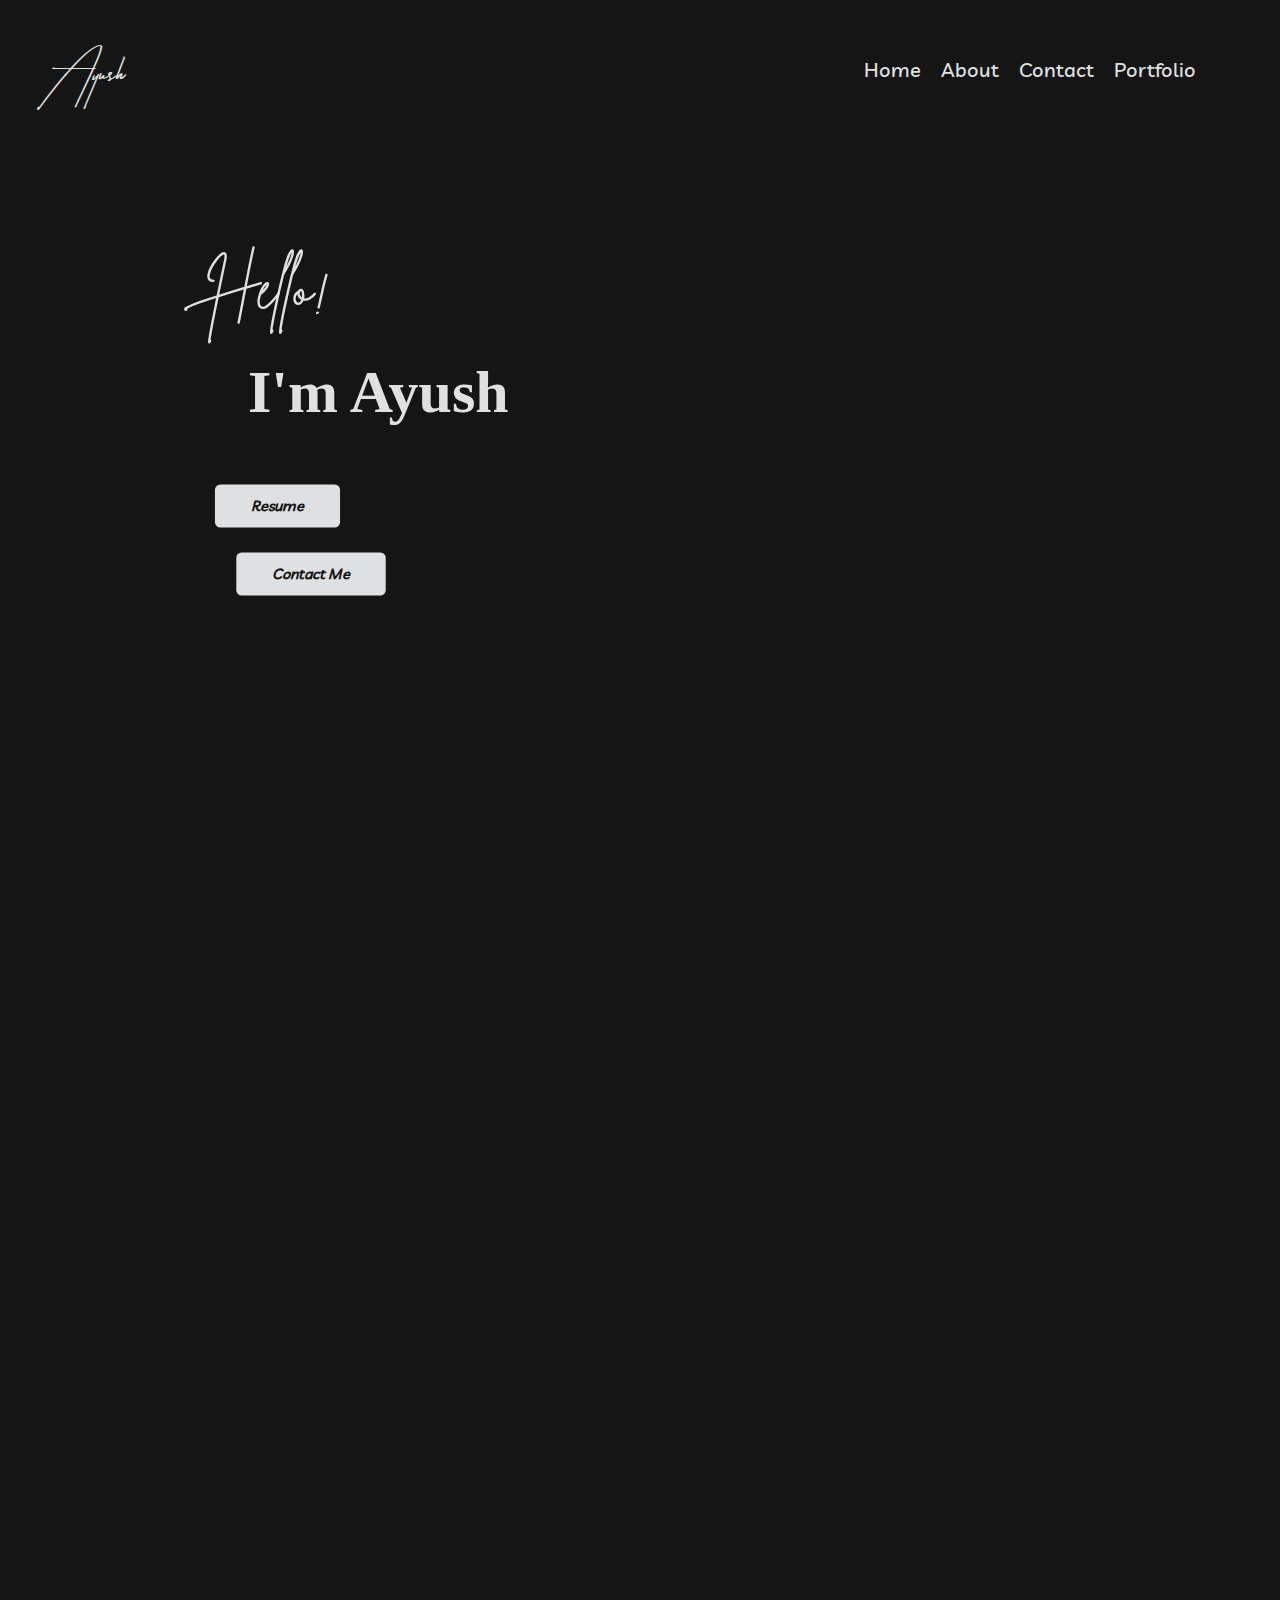
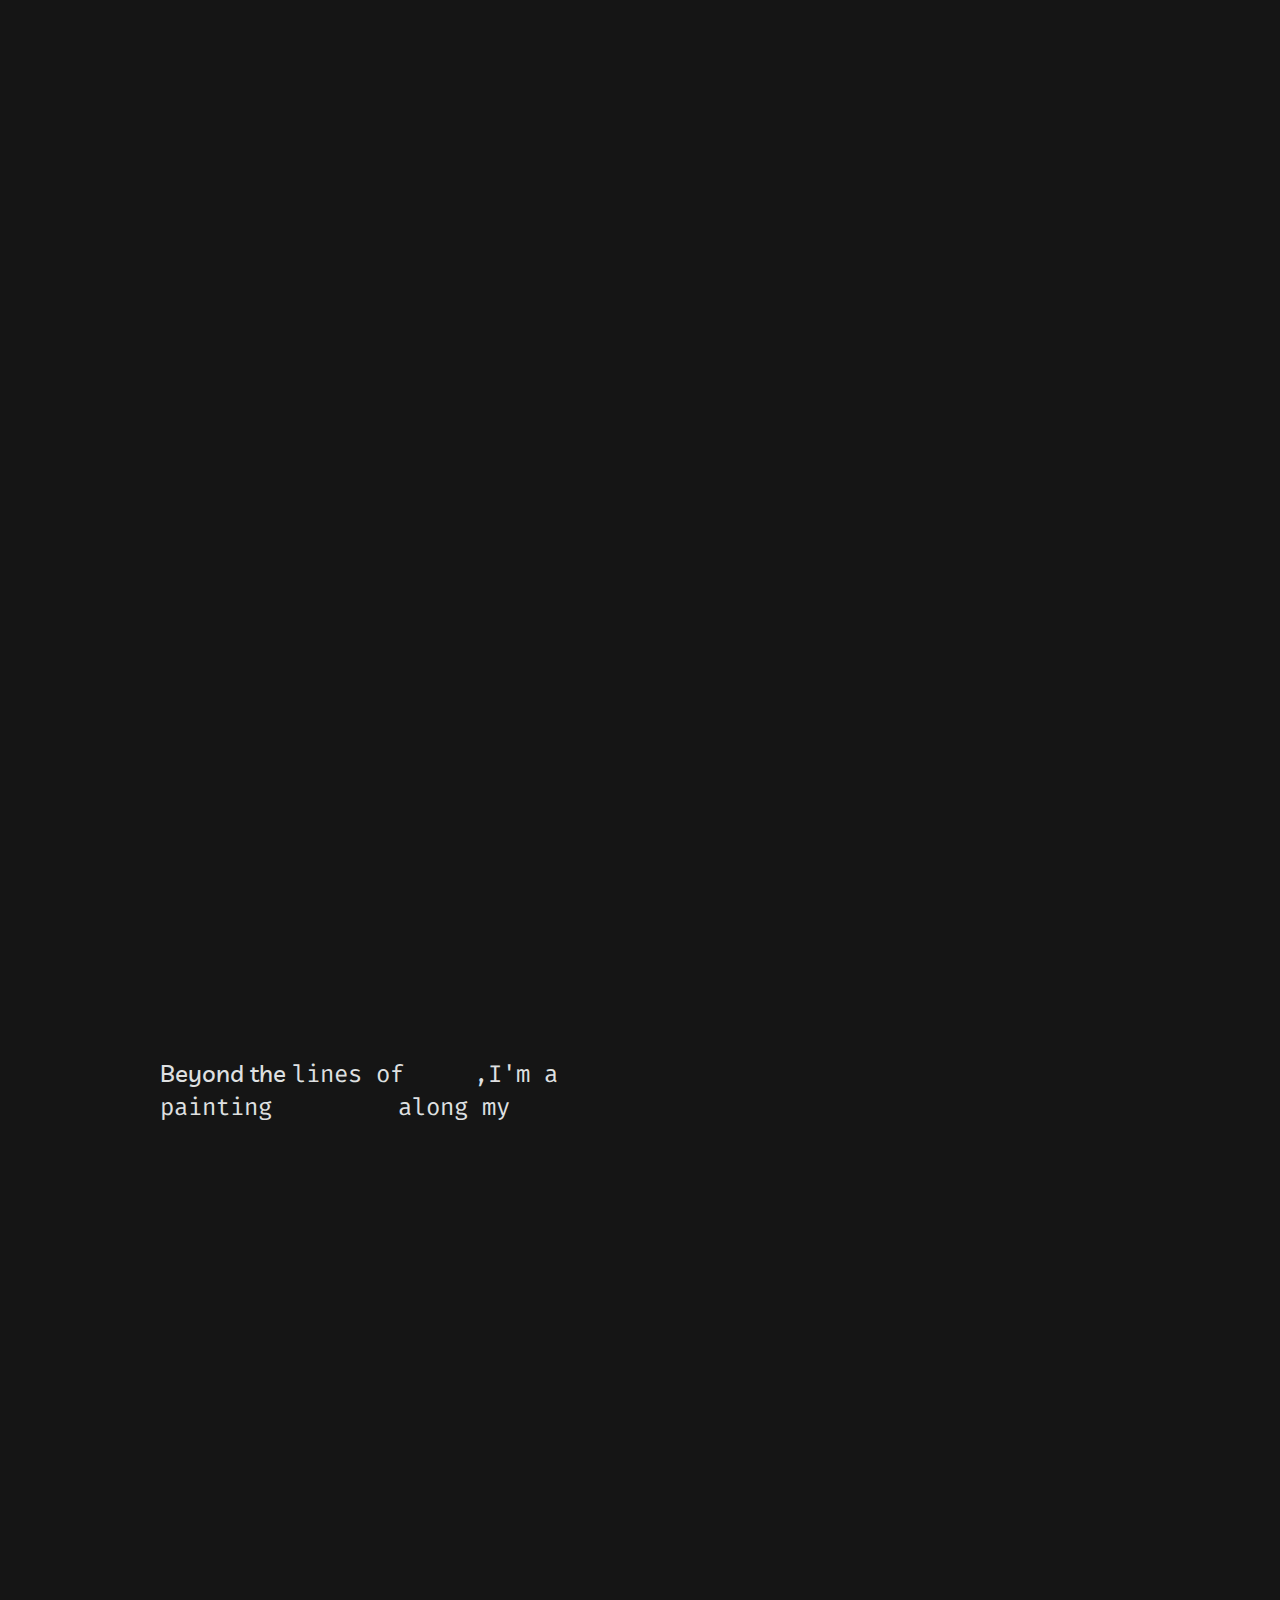
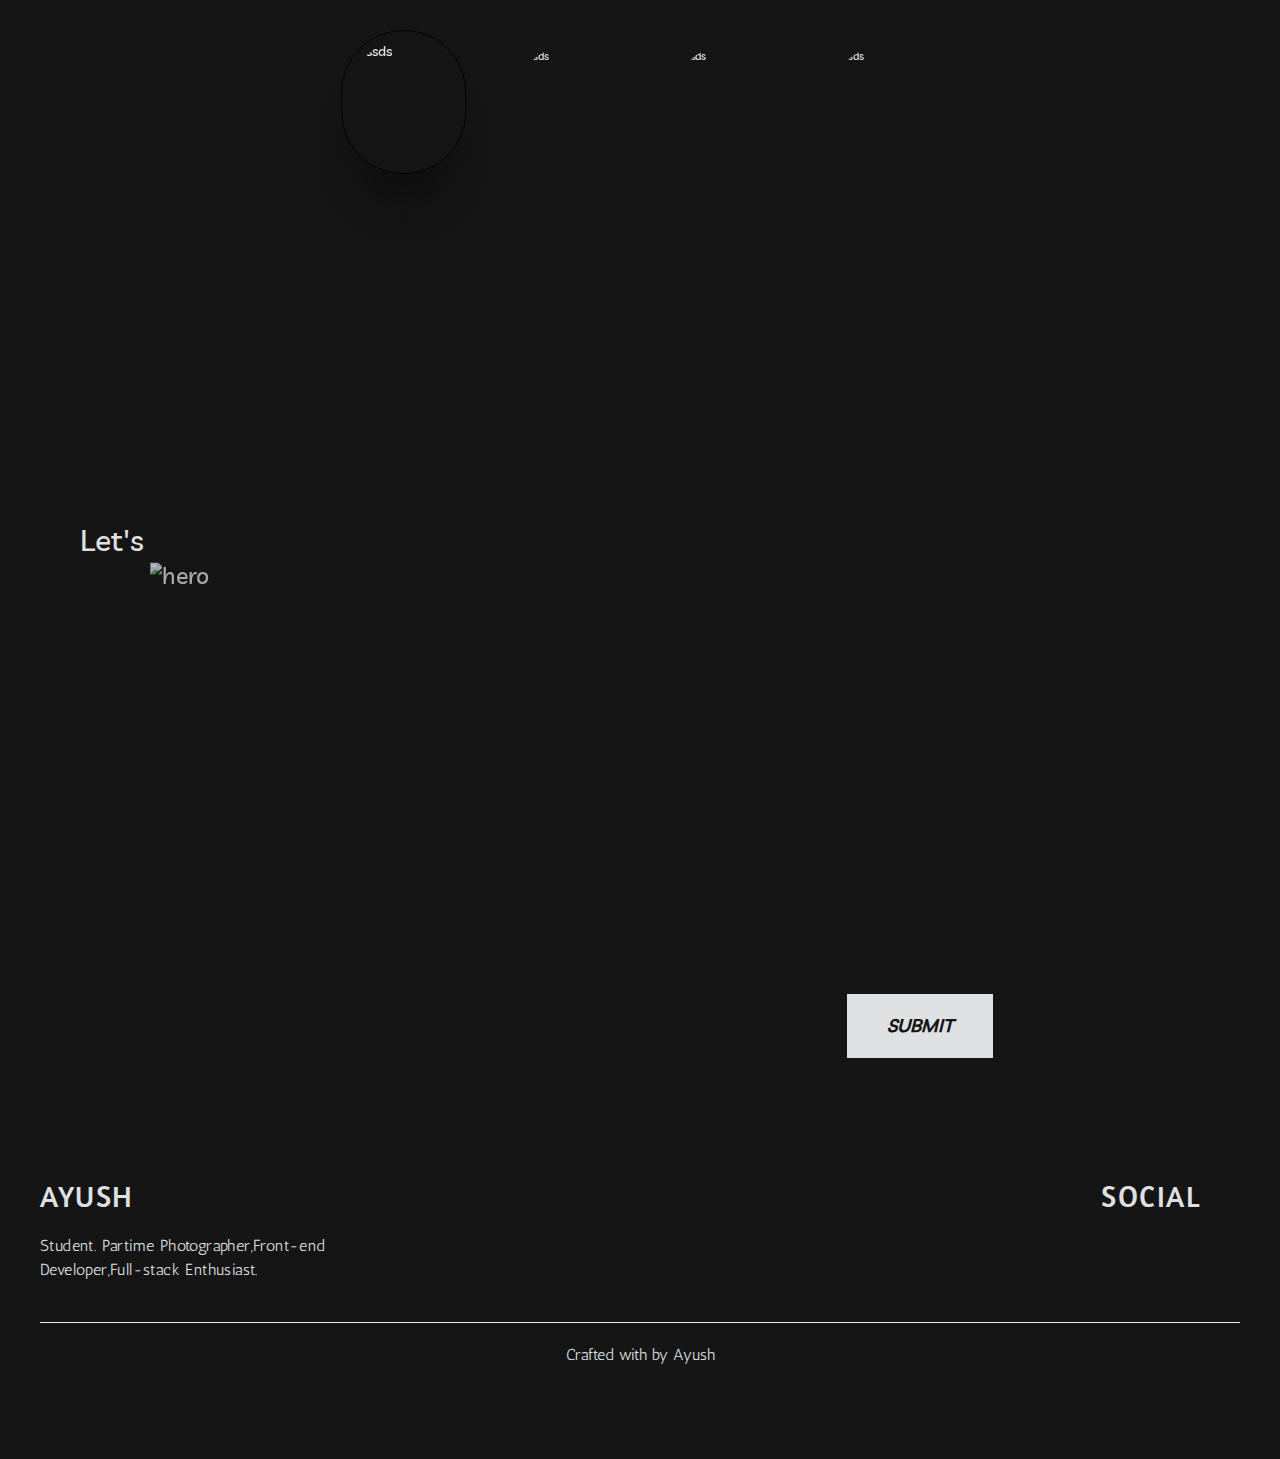
==== commit c71ae47a: "added firebase connection" ====
--- a/index.html
+++ b/index.html
@@ -3,7 +3,7 @@
 <head>
     <meta charset="UTF-8">
     <meta name="viewport" content="width=device-width, initial-scale=1.0">
-    <title>Portfolio</title>
+    <title>Ayush's Portfolio</title>
     <link rel = "icon" href="./img/titleLogo.png" type = "image/x-icon"> 
     <link rel="stylesheet" href="./css/style.css">
     <link rel="stylesheet" href="./css/style2.css">
@@ -16,7 +16,13 @@
     <link rel="stylesheet" href="https://cdnjs.cloudflare.com/ajax/libs/animate.css/4.1.1/animate.min.css"/>
 </head>
 <body class="scrollbar-thin scroll-smooth scrollbar-thumb-darkBG dark:scrollbar-thumb-darkWhite dark:bg-darkBG dark:text-darkWhite">
-
+    <!-- <div id="loader-container" style="height: 100vh; display: flex; align-items: center; justify-content: center; position: relative;">
+        <div id="loader" style="display: flex; align-items: center; justify-content: center; position: absolute; z-index: 50;">
+            <span class="loader"></span>
+        </div>
+    </div> -->
+    
+    
     <div id="home"></div>
     <div id="menus" class="md:mt-10 z-50 dark:bg-darkBG" >
         <div id="hamburger" class="text-center scale-150 md:hidden py-10">
@@ -69,7 +75,7 @@
                     <div class="md:space-x-5 mt-10">
                         <button class="bg-black p-3 px-10 mt-5  text-white font-bold italic text-base rounded-md scale-90 dark:bg-darkWhite dark:text-darkBG" id="btn" onclick="downloadResume()">Resume</button>
                         <button class="bg-black p-3 px-10 mt-5  text-white font-bold italic text-base rounded-md scale-90  dark:bg-darkWhite dark:text-darkBG" id="btn" name="contactRefer">
-                            Contact Me</a>
+                            Contact Me
                         </button>
                     </div>
                 </div> 
@@ -153,7 +159,7 @@
                 </div>
             </div>
             <div id="explore" style="font-family: Julius;" data-aos="fade-right">
-                <a href="" style="box-shadow: 0px 0px;" data-aos="fade">EXPLORE MORE <i class="fa-solid fa-chevron-right" style="color: #000000;" id="arrow"></i></a>
+                <a href="" style="box-shadow: 0px 0px;" data-aos="fade">EXPLORE MORE <i class="fa-solid fa-chevron-right text-black dark:text-darkWhite" id="arrow"></i></a>
             </div>
         </div>
     </div>
@@ -316,29 +322,28 @@
         <section id="Portfolio">
             <div class="px-10 md:p-20 md:flex md:space-x-80">
                 <div class="flex flex-col md:mt-48">
-                    <div class="text-2xl">
-                        Beyond the <span style="font-family: FiraCode;">lines of <span class="font-bold" data-aos="fade" data-aos-duration="500">code</span>,I'm a<span style="font-family: amster;" data-aos="fade" data-aos-duration="700"> visual storyteller </span>painting <span class="font-bold italic" data-aos="fade" data-aos-duration="900"> moments</span> along my <span style="font-family: bright;" data-aos="fade" data-aos-duration="1100"> Camera.</span>
-                    </div>
-                    <div id="explore" class="mt-20 md:mt-4 mb-20" style="font-family: Julius;" data-aos="fade-right">
-                        <a href="" style="box-shadow: 0px 0px;">EXPLORE MORE <i class="fa-solid fa-chevron-right text-black dark:text-darkWhite" id="arrow"></i></a>
-                    </div>
+                   <div class="text-2xl">
+                      Beyond the <span style="font-family: FiraCode;">lines of <span class="font-bold" data-aos="fade" data-aos-duration="500">code</span>,I'm a<span style="font-family: amster;" data-aos="fade" data-aos-duration="700"> visual storyteller </span>painting <span class="font-bold italic" data-aos="fade" data-aos-duration="900"> moments</span> along my <span style="font-family: bright;" data-aos="fade" data-aos-duration="1100"> Camera.</span>
+                   </div>
+                   <div id="explore" class="mt-20 md:mt-4 mb-20" style="font-family: Julius;" data-aos="fade-right">
+                      <a href="" style="box-shadow: 0px 0px;">EXPLORE MORE <i class="fa-solid fa-chevron-right text-black dark:text-darkWhite" id="arrow"></i></a>
+                   </div>
                 </div>
                 <div class="grid md:grid-cols-2" data-aos="fade-up">
-                    <div id="imgContainer" class=" overflow-hidden">
-                        <img src="https://images.pexels.com/photos/6956800/pexels-photo-6956800.jpeg?auto=compress&cs=tinysrgb&w=1260&h=750&dpr=1" data-fancybox  alt="img1" id="imgGal" class="cursor-pointer hover:scale-125 duration-300 dark:brightness-75">
-                    </div>
-                    <div id="imgContainer" class=" overflow-hidden">
-                        <img src="https://images.pexels.com/photos/5083711/pexels-photo-5083711.jpeg?auto=compress&cs=tinysrgb&w=1260&h=750&dpr=1" data-fancybox alt="img1" id="imgGal" class="cursor-pointer hover:scale-125 duration-300 dark:brightness-75">
-                    </div>
-                    <div id="imgContainer" class=" overflow-hidden">
-                        <img src="https://images.pexels.com/photos/3230516/pexels-photo-3230516.jpeg?auto=compress&cs=tinysrgb&w=1260&h=750&dpr=1" data-fancybox alt="img1" id="imgGal" class="cursor-pointer hover:scale-125 duration-300 dark:brightness-75">
-                    </div>
-                    <div id="imgContainer" class=" overflow-hidden">
-                        <img src="https://images.pexels.com/photos/8113850/pexels-photo-8113850.jpeg?auto=compress&cs=tinysrgb&w=1260&h=750&dpr=1" data-fancybox alt="img1" id="imgGal" class="cursor-pointer hover:scale-125 duration-300 dark:brightness-75">
-                    </div>
-                    
-                </div>
-            </div>
+                   <div id="imgContainer" class=" overflow-hidden">
+                      <img src="https://images.pexels.com/photos/6956800/pexels-photo-6956800.jpeg?auto=compress&cs=tinysrgb&w=1260&h=750&dpr=1" data-fancybox  alt="img1" id="imgGal" class="cursor-pointer hover:scale-125 duration-300 dark:brightness-75">
+                   </div>
+                   <div id="imgContainer" class=" overflow-hidden">
+                      <img src="https://images.pexels.com/photos/5083711/pexels-photo-5083711.jpeg?auto=compress&cs=tinysrgb&w=1260&h=750&dpr=1" data-fancybox alt="img1" id="imgGal" class="cursor-pointer hover:scale-125 duration-300 dark:brightness-75">
+                   </div>
+                   <div id="imgContainer" class=" overflow-hidden">
+                      <img src="https://images.pexels.com/photos/3230516/pexels-photo-3230516.jpeg?auto=compress&cs=tinysrgb&w=1260&h=750&dpr=1" data-fancybox alt="img1" id="imgGal" class="cursor-pointer hover:scale-125 duration-300 dark:brightness-75">
+                   </div>
+                   <div id="imgContainer" class=" overflow-hidden">
+                      <img src="https://images.pexels.com/photos/8113850/pexels-photo-8113850.jpeg?auto=compress&cs=tinysrgb&w=1260&h=750&dpr=1" data-fancybox alt="img1" id="imgGal" class="cursor-pointer hover:scale-125 duration-300 dark:brightness-75">
+                   </div>
+                </div>
+             </div>
         </section>
     </div>
 
@@ -368,15 +373,16 @@
     </div>
     
     <div id="contact" class="p-20">
-        <section id="Contact">
+        <section id="Contact" >
             <div class="md:flex">
                 <div class="md:w-1/2 text-3xl">
                     <span>Let's <span class="font-bold italic" data-aos="fade">Connect!</span></span>
                     <img src="https://images.pexels.com/photos/5467596/pexels-photo-5467596.jpeg?auto=compress&cs=tinysrgb&w=1260&h=750&dpr=1" alt="hero" class="scale-75 dark:brightness-75">
                 </div>
-                <div class="grid justify-items-center md:w-1/2 md:mt-16">
+                <div class="grid justify-items-center md:w-1/2 md:mt-16" >
                     <div class="grid md:grid-cols-2 md:ml-12 md:mt-32">
-                        <input type="text" id="naam" placeholder="Tell us your name!" class="p-3 m-2 h-16  border-2 border-black rounded dark:bg-darkBG dark:text-darkWhite dark:border-darkComment" data-aos="zoom-in-left">
+                        
+                        <input type="text" id="naam" placeholder="Tell us your name!" pattern="[A-Za-z]+" class="p-3 m-2 h-16  border-2 border-black rounded dark:bg-darkBG dark:text-darkWhite dark:border-darkComment" data-aos="zoom-in-left">
                         <input type="email" placeholder="Email" class="p-3 m-2 h-16  border-2 border-black rounded dark:bg-darkBG dark:text-darkWhite dark:border-darkComment" data-aos="zoom-in-left" id="email">
                         <input type="number" placeholder="Phone" class="p-3 m-2 h-16  border-2 border-black rounded dark:bg-darkBG dark:text-darkWhite dark:border-darkComment" data-aos="zoom-in-left" id="phone">
                         <select class="p-3 m-2 h-16  border-2 border-black rounded dark:bg-darkBG dark:text-darkWhite dark:border-darkComment" data-aos="zoom-in-left" id="purpose">
@@ -386,7 +392,8 @@
                         </select>
                         <textarea class="border-black m-2 h-16 border-2 p-3 rounded col-span-full dark:bg-darkBG dark:text-darkWhite dark:border-darkComment" data-aos="zoom-in-left" placeholder="Any special requests?" id="details"></textarea>
                     </div>
-                    <button class="bg-darkBG p-3 px-10 mt-10 h-16 text-darkWhite font-bold italic text-lg hover:bg-darkWhite dark:bg-darkWhite dark:text-darkBG" id="btn" onclick="submitForm()">SUBMIT</button>
+                    <button class="bg-darkBG p-3 px-10 mt-10 h-16 text-darkWhite font-bold italic text-lg hover:bg-darkWhite dark:bg-darkWhite dark:text-darkBG btn" id="submitForm" type="submit">SUBMIT</button>
+                
                 </div>
             </div>
         </section>
@@ -411,11 +418,10 @@
         </div>
         <hr>
         <div class="text-center mt-5" id="footerPara">
-            Made with ❤️ by <span class="italic">Ayush</span>
-        </div>
-
-    </div>
-
+            Crafted with <i class="fa-regular fa-heart fa-solid"></i> by Ayush
+        </div>
+
+    </div>
 
     <!-- scripts -->
     <script src="aos-master/dist/aos.js"></script>
@@ -425,8 +431,82 @@
     <script src="https://unpkg.com/typed.js@2.1.0/dist/typed.umd.js"></script>
     <script src="https://cdn.jsdelivr.net/npm/@fancyapps/ui@5.0/dist/fancybox/fancybox.umd.js"></script>
     <link rel="stylesheet" href="https://cdn.jsdelivr.net/npm/@fancyapps/ui@5.0/dist/fancybox/fancybox.css">
+    
+    <script type="module">
+        import { initializeApp } from "https://www.gstatic.com/firebasejs/10.8.0/firebase-app.js";
+        import { getFirestore, doc,collection,addDoc } from "https://www.gstatic.com/firebasejs/10.8.0/firebase-firestore.js";
+    
+        const firebaseConfig = {
+            apiKey: "AIzaSyAofgOPFov1tFZx2mu0-as6Uj7PyXHTAT0",
+            authDomain: "portfolio-1b0ca.firebaseapp.com",
+            databaseURL: "https://portfolio-1b0ca-default-rtdb.firebaseio.com",
+            projectId: "portfolio-1b0ca",
+            storageBucket: "portfolio-1b0ca.appspot.com",
+            messagingSenderId: "239399104832",
+            appId: "1:239399104832:web:4ccbe1cbb6dd5db6940aa5",
+            measurementId: "G-B82K68DR7E",
+        };
+    
+        const app = initializeApp(firebaseConfig);
+        const db = getFirestore(app);
+        const btn = document.getElementById("submitForm");
+        btn.addEventListener("click",(e)=>{
+            
+            let name = document.getElementById("naam").value;
+            let email = document.getElementById("email").value;
+            let phone = document.getElementById("phone").value;
+            let purpose = document.getElementById("purpose").value;
+            let query = document.getElementById("details").value;
+    
+            if(name!=="" || email !=="" || phone !=="" || purpose!=="" || query!==""){
+                const userRef = collection(db, "Connect");
+                addDoc(userRef, {
+                    name: name,
+                    email: email,
+                    phone: phone,
+                    purpose: purpose,
+                    query: query,
+                })
+                .then(() => {
+                    Toastify({
+                    text: "We will get in touch asap!!",
+                    className: "info",
+                    style: {
+                        background:
+                            "linear-gradient(90deg, rgba(0,0,0,1) 0%, rgba(0,0,0,1) 100%, rgba(255,255,255,0.4375) 100%)",
+                        fontFamily: "Antic",
+                    },
+                }).showToast();
+                })
+                .catch((error) => {
+                    console.error("Error writing document: ", error);
+                    Toastify({
+                    text: "Some problems our side!! try again later",
+                    className: "error",
+                    style: {
+                        background:
+                            "linear-gradient(90deg, rgba(0,0,0,1) 0%, rgba(0,0,0,1) 100%, rgba(255,255,255,0.4375) 100%)",
+                        fontFamily: "Antic",
+                    },
+                }).showToast();
+                });
+            }else{
+                Toastify({
+                    text: "Oops!! You missed something there!",
+                    className: "info",
+                    style: {
+                        background:
+                            "linear-gradient(90deg, rgba(0,0,0,1) 0%, rgba(0,0,0,1) 100%, rgba(255,255,255,0.4375) 100%)",
+                        fontFamily: "Antic",
+                    },
+                }).showToast();
+            }
+        })
+
+    </script>
 
     <script src="script.js"></script>
+    
     <script>
         var typed = new Typed('#element', {
           strings: ['Visual Designer', 'Photographer','Web Developer'],
@@ -434,5 +514,6 @@
         });
         Fancybox.bind("[data-fancybox]", {});
     </script>
+    
 </body>
 </html>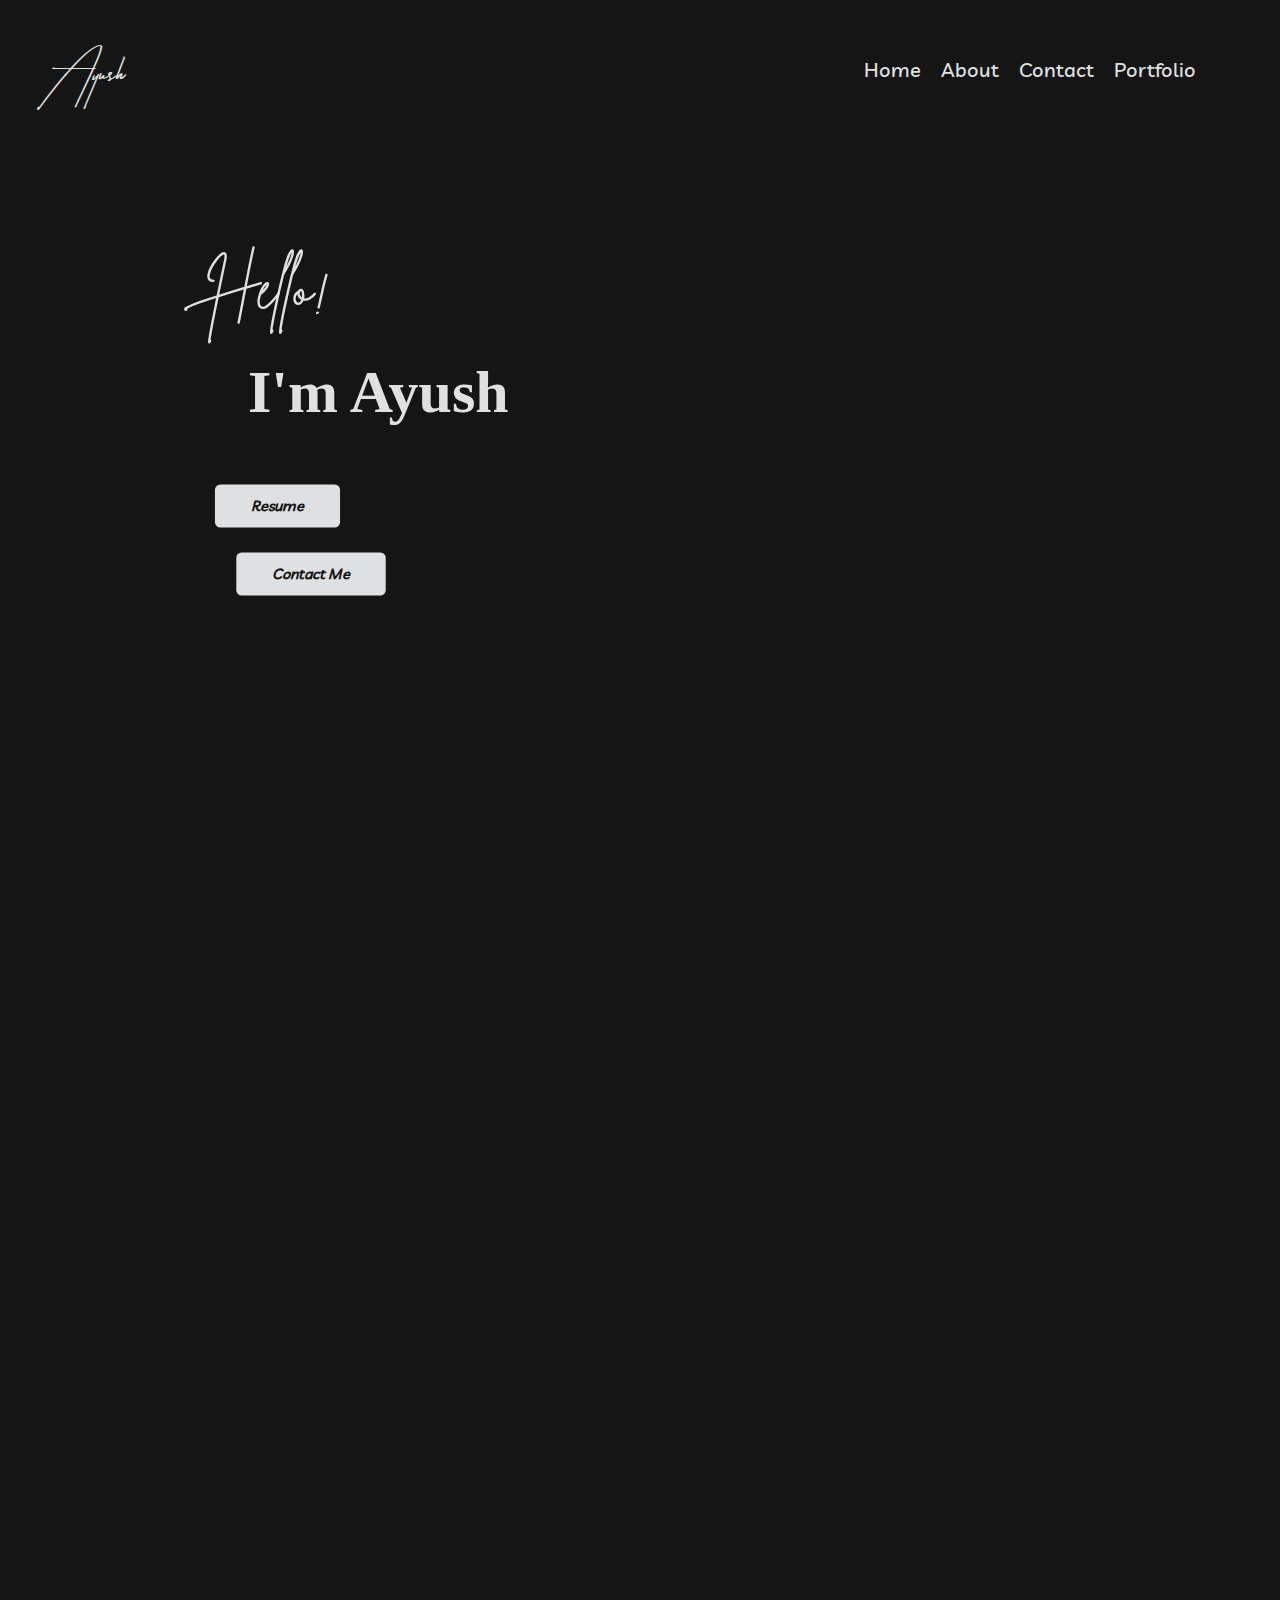
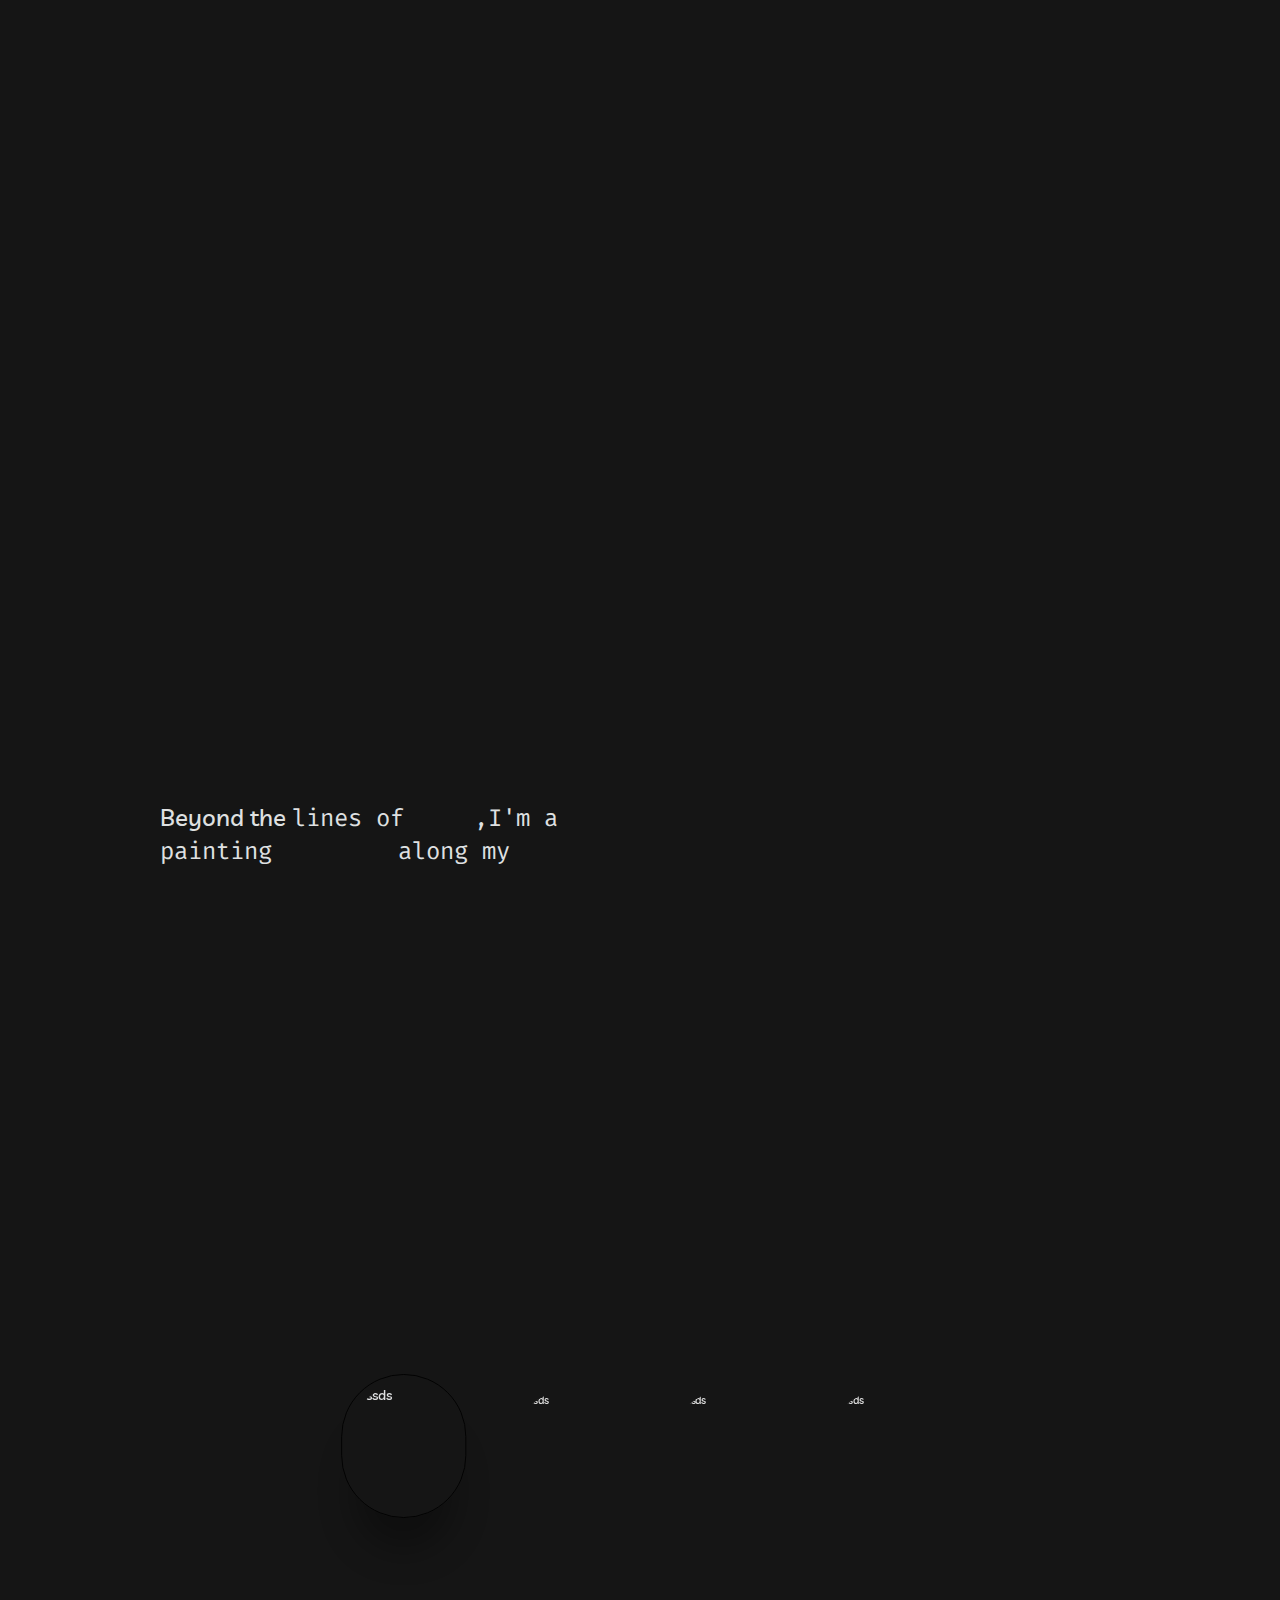
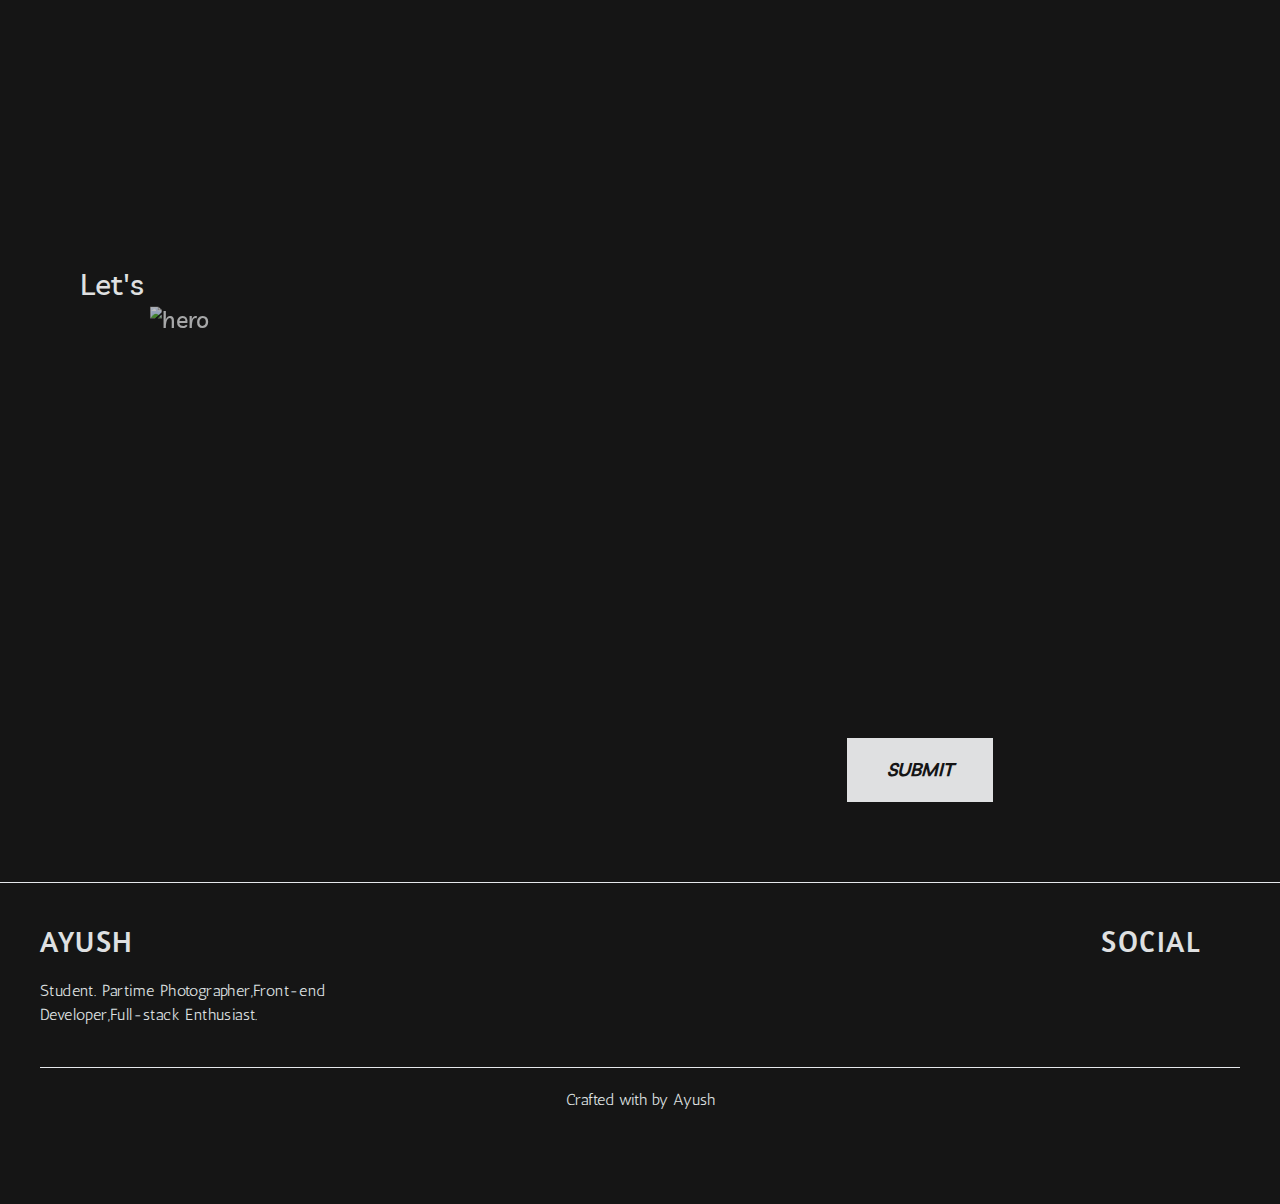
==== commit 0f3299c9: "some design inpovements" ====
--- a/index.html
+++ b/index.html
@@ -11,9 +11,7 @@
     <link rel="stylesheet" href="https://cdnjs.cloudflare.com/ajax/libs/font-awesome/6.4.2/css/all.min.css" integrity="sha512-z3gLpd7yknf1YoNbCzqRKc4qyor8gaKU1qmn+CShxbuBusANI9QpRohGBreCFkKxLhei6S9CQXFEbbKuqLg0DA==" crossorigin="anonymous" referrerpolicy="no-referrer" />
     <link rel="stylesheet" href="https://necolas.github.io/normalize.css/latest/normalize.css">
     <link rel="stylesheet" href="aos-master/dist/aos.css" />
-    <script src="https://cdn.jsdelivr.net/npm/sweetalert2@11"></script>
     <link rel="stylesheet" type="text/css" href="https://cdn.jsdelivr.net/npm/toastify-js/src/toastify.min.css">
-    <link rel="stylesheet" href="https://cdnjs.cloudflare.com/ajax/libs/animate.css/4.1.1/animate.min.css"/>
 </head>
 <body class="scrollbar-thin scroll-smooth scrollbar-thumb-darkBG dark:scrollbar-thumb-darkWhite dark:bg-darkBG dark:text-darkWhite">
     <!-- <div id="loader-container" style="height: 100vh; display: flex; align-items: center; justify-content: center; position: relative;">
@@ -25,11 +23,12 @@
     
     <div id="home"></div>
     <div id="menus" class="md:mt-10 z-50 dark:bg-darkBG" >
-        <div id="hamburger" class="text-center scale-150 md:hidden py-10">
-            <i id="burgerIcon" class="fa-solid fa-bars"></i>
-        </div>
-
-        <div id="mobileMenu" class="backdrop:blur-xl hidden md:hidden text-black dark:text-darkWhite h-full">
+        <div id="hamburger" class="flex justify-between items-center mx-5 md:hidden py-10" style="margin-left: 50px; margin-right: 50px;">
+            <span id="logo" class="text-2xl">Ayush</span>
+            <i id="burgerIcon" class="fa-solid fa-bars cursor-pointer hover:-rotate-45 duration-300 active:scale-95"></i>
+        </div>
+
+        <div id="mobileMenu" class="backdrop:blur-xl hidden md:hidden text-black dark:text-darkWhite fade-in" style="height: 100vh;">
             <ul id="navlinksMobile" class="text-center pt-20 pb-20 tracking-widest">
                 <a href="#home" class="m-5"><li>Home</li></a>
                 <a href="#about" class="m-5"><li>About</li></a>
@@ -127,32 +126,32 @@
         <div>
             <h1 class="font-bold text-3xl mb-28 text-center" data-aos="fade-right">My Work's</h1>
             <div class="grid md:grid-cols-3 md:mb-20">
-                <div class="card h-72" data-aos="zoom-in ">
+                <div class="card md:h-72 h-40" data-aos="zoom-in">
                     <img src="./img/websites/image.png" alt="img1">
                     <div class="overlay cursor-pointer"></div>
                     <a href="" class="text-center">Explore</a>
                 </div>
-                <div class="card h-72" data-aos="zoom-in ">
+                <div class="card md:h-72 h-40" data-aos="zoom-in ">
                     <img src="./img/websites/image (1).png" alt="img1">
                     <div class="overlay cursor-pointer"></div>
                     <a href="" class="text-center">Explore</a>
                 </div>
-                <div class="card h-72" data-aos="zoom-in ">
+                <div class="card md:h-72 h-40" data-aos="zoom-in ">
                     <img src="./img/websites/image (2).png" alt="img1">
                     <div class="overlay cursor-pointer"></div>
                     <a href="" class="text-center">Explore</a>
                 </div>
-                <div class="card h-72" data-aos="zoom-in ">
+                <div class="card md:h-72 h-40" data-aos="zoom-in ">
                     <img src="./img/websites/image (3).png" alt="img1">
                     <div class="overlay cursor-pointer"></div>
                     <a href="" class="text-center">Explore</a>
                 </div>
-                <div class="card h-72" data-aos="zoom-in ">
+                <div class="card md:h-72 h-40" data-aos="zoom-in ">
                     <img src="./img/websites/image (4).png" alt="img1">
                     <div class="overlay cursor-pointer"></div>
                     <a href="" class="text-center">Explore</a>
                 </div>
-                <div class="card h-72" data-aos="zoom-in ">
+                <div class="card md:h-72 h-40" data-aos="zoom-in ">
                     <img src="./img/websites/img6.webp" alt="img1">
                     <div class="overlay cursor-pointer"></div>
                     <a href="" class="text-center">Explore</a>
@@ -399,10 +398,11 @@
         </section>
     </div>
 
+    <hr>
     <div id="footer" class="bg-black p-10 text-white dark:bg-darkBG dark:text-darkWhite">
         <div class=" grid md:grid-cols-2">
             <div class="md:w-1/2 mb-10">
-                <h1 class="text-3xl tracking-wider mb-5" id="footerHead"><a href="login.html">AYUSH</a></h1>
+                <h1 class="text-3xl tracking-wider mb-5" id="footerHead"><a href="login.html" >AYUSH</a></h1>
                 <P id="footerPara" class="tracking-wide">Student. Partime Photographer,Front-end Developer,Full-stack Enthusiast.</P>
             </div>
             <div class="mb-10 md:justify-self-end mr-10">
@@ -451,15 +451,56 @@
         const db = getFirestore(app);
         const btn = document.getElementById("submitForm");
         btn.addEventListener("click",(e)=>{
-            
+        function toast(text){
+            Toastify({
+                    text: text,
+                    className: "info",
+                    style: {
+                        background:
+                            "linear-gradient(90deg, rgba(0,0,0,1) 0%, rgba(0,0,0,1) 100%, rgba(255,255,255,0.4375) 100%)",
+                        fontFamily: "Antic",
+                    },
+                }).showToast();
+        }    
             let name = document.getElementById("naam").value;
             let email = document.getElementById("email").value;
             let phone = document.getElementById("phone").value;
             let purpose = document.getElementById("purpose").value;
             let query = document.getElementById("details").value;
     
-            if(name!=="" || email !=="" || phone !=="" || purpose!=="" || query!==""){
-                const userRef = collection(db, "Connect");
+
+            const nameRegex = /^[A-Za-z ]+$/;
+            if (!name.match(nameRegex)) {
+                toast("Name should not contain numbers or special characters");
+                return;
+            }
+
+            
+            const emailRegex = /^[^\s@]+@[^\s@]+\.[^\s@]+$/;
+            if (!email.match(emailRegex)) {
+                toast("Please enter a valid email address")
+                return;
+            }
+
+            
+            if (!/^\d+$/.test(phone)) {
+                toast("Please enter a valid phone number")
+                return;
+            }
+
+            
+            if (purpose.trim() === "") {
+                toast("Please enter a valid purpose");
+                return;
+            }
+
+            
+            if (query.trim() === "") {
+                toast("Please provide details for your query");
+                return;
+            }
+
+            const userRef = collection(db, "Connect");
                 addDoc(userRef, {
                     name: name,
                     email: email,
@@ -468,39 +509,13 @@
                     query: query,
                 })
                 .then(() => {
-                    Toastify({
-                    text: "We will get in touch asap!!",
-                    className: "info",
-                    style: {
-                        background:
-                            "linear-gradient(90deg, rgba(0,0,0,1) 0%, rgba(0,0,0,1) 100%, rgba(255,255,255,0.4375) 100%)",
-                        fontFamily: "Antic",
-                    },
-                }).showToast();
+                    toast("We will get in touch asap!!")
                 })
                 .catch((error) => {
                     console.error("Error writing document: ", error);
-                    Toastify({
-                    text: "Some problems our side!! try again later",
-                    className: "error",
-                    style: {
-                        background:
-                            "linear-gradient(90deg, rgba(0,0,0,1) 0%, rgba(0,0,0,1) 100%, rgba(255,255,255,0.4375) 100%)",
-                        fontFamily: "Antic",
-                    },
-                }).showToast();
+                    toast("Some problems our side!! try again later")
                 });
-            }else{
-                Toastify({
-                    text: "Oops!! You missed something there!",
-                    className: "info",
-                    style: {
-                        background:
-                            "linear-gradient(90deg, rgba(0,0,0,1) 0%, rgba(0,0,0,1) 100%, rgba(255,255,255,0.4375) 100%)",
-                        fontFamily: "Antic",
-                    },
-                }).showToast();
-            }
+
         })
 
     </script>
--- a/css/style2.css
+++ b/css/style2.css
@@ -48,11 +48,9 @@
     transition: 0.5s;
 }
 a:hover {
-    color: rgb(0, 0, 0);
+    /* color: rgb(0, 0, 0); */
     box-shadow: 0px 2px rgb(0, 0, 0);
     transition: 0.4s;
-    /* cursor: url('./img/cursor/hand-pointer-regular.svg') 16 16, auto; */
-    /* cursor: url('./img/cursor/cursors.svg')16 16, auto; */
 }
 
 #navlinksMobile a:hover {
@@ -91,16 +89,19 @@
 #imgContainer {
     margin: 2px;
 }
-#btn {
-    transition: 0.3s;
-}
-#btn:hover {
+#btn,
+#submitForm {
+    transition: 0.3s;
+}
+#btn:hover,
+#submitForm:hover {
     transition: 0.5s;
     background-color: rgb(255, 255, 255);
     border: 2px solid black;
     color: black;
 }
-#btn:active {
+#btn:active,
+#submitForm:active {
     transition: 0.3s;
     transform: scale(0.85);
 }
@@ -246,3 +247,17 @@
         color: rgba(223, 224, 225, 1);
     }
 }
+@keyframes fade-in {
+    from {
+        transform: translateY(50px);
+        opacity: 0.5;
+    }
+    to {
+        transform: translateY(0px);
+        opacity: (1);
+    }
+}
+
+.fade-in {
+    animation: fade-in 1s cubic-bezier(0.075, 0.82, 0.165, 1);
+}
